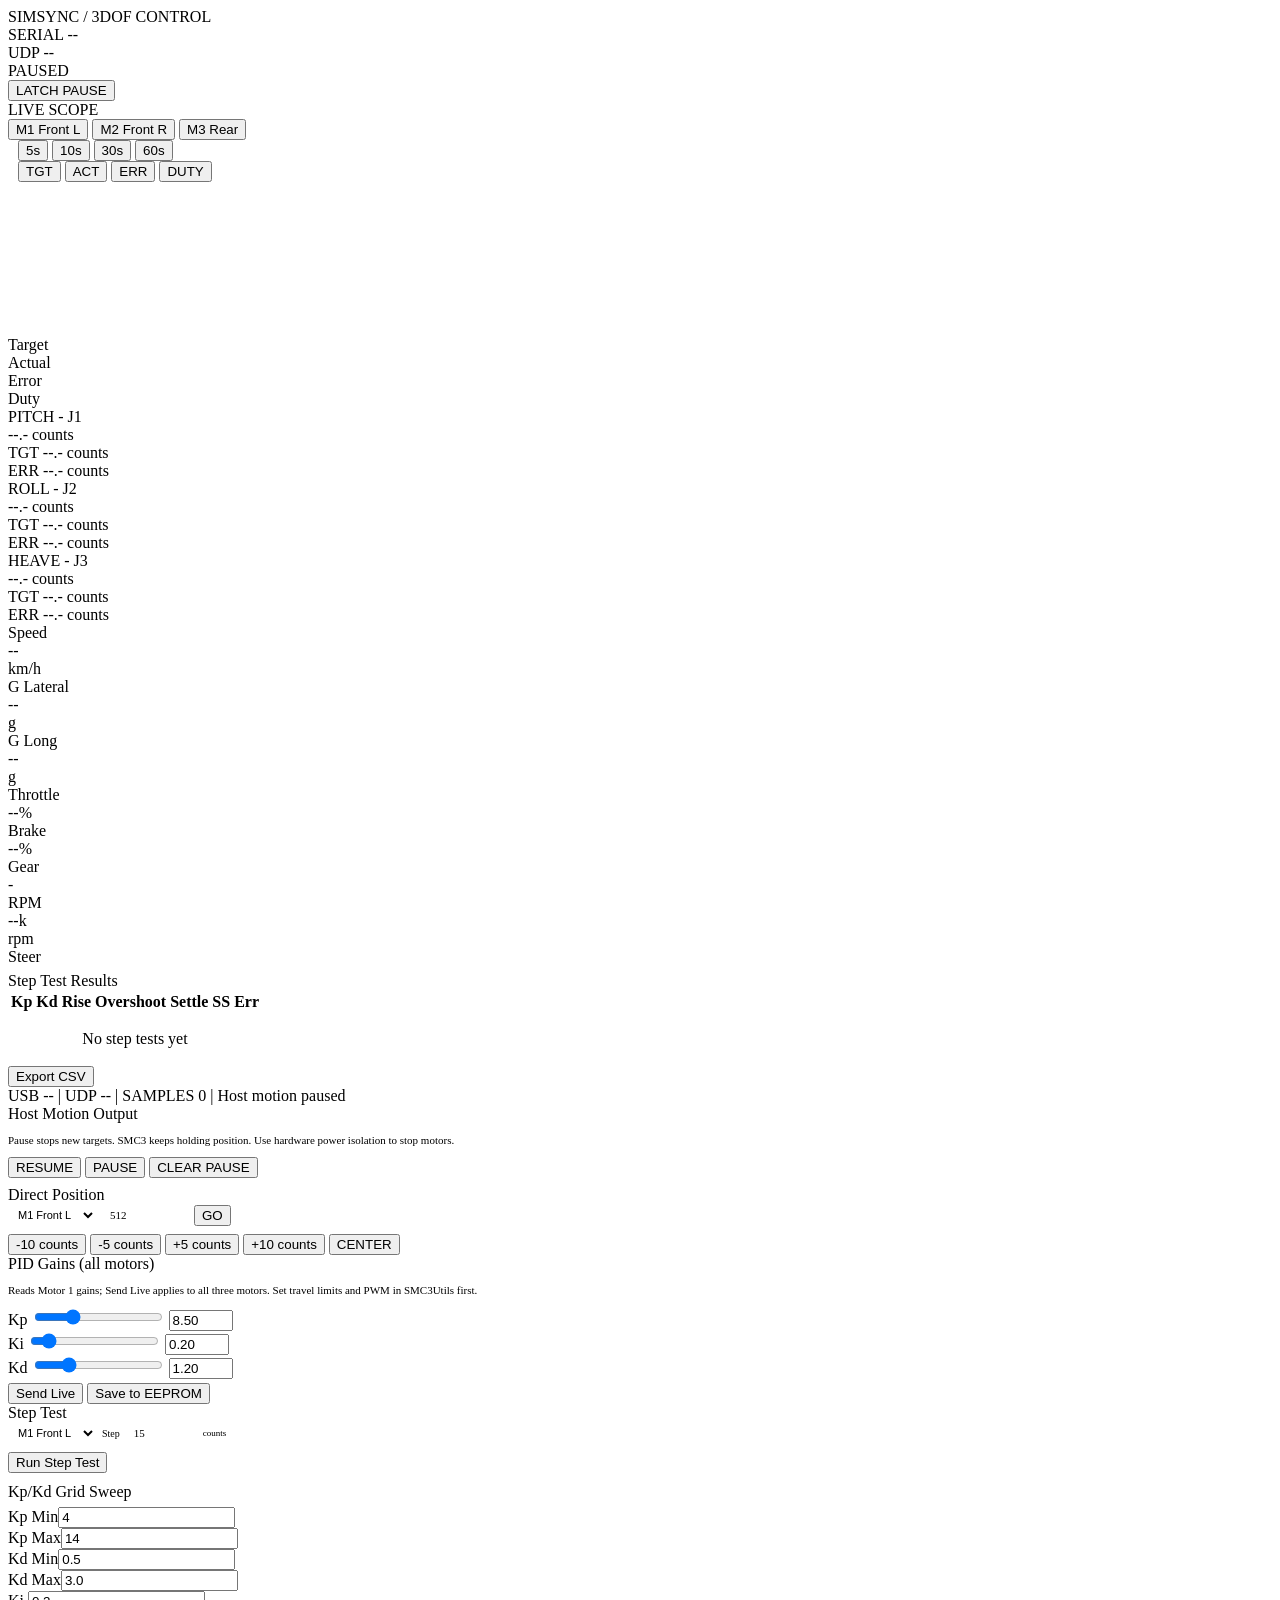
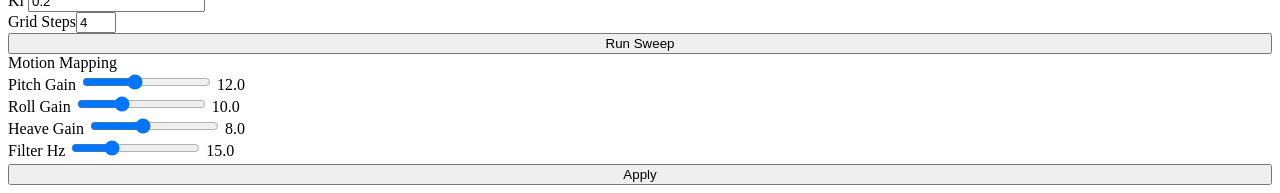
==== web/index.html @ 1611dcac "first commit" ====
﻿<!DOCTYPE html>
<html lang="en">
<head>
  <meta charset="UTF-8">
  <meta name="viewport" content="width=device-width, initial-scale=1.0">
  <title>SimSync - Motion Control</title>
  <meta name="description" content="Real-time 3DOF motion simulator control, PID tuning, and telemetry dashboard.">
  <link rel="preconnect" href="https://fonts.googleapis.com">
  <link rel="preconnect" href="https://fonts.gstatic.com" crossorigin>
  <link href="https://fonts.googleapis.com/css2?family=Inter:wght@300;400;500;600;700&family=JetBrains+Mono:wght@400;500&display=swap" rel="stylesheet">
  <link rel="stylesheet" href="/css/app.css">
</head>
<body>

<!-- E-Stop border flash overlay -->
<div id="estopOverlay"></div>

<!-- ====== HEADER ====== -->
<header id="header">
  <div class="logo">SIMSYNC <span>/ 3DOF CONTROL</span></div>

  <div id="pillSerial" class="pill off"><span class="dot"></span><span class="pill-text">SERIAL --</span></div>
  <div id="pillUDP"    class="pill off"><span class="dot"></span><span class="pill-text">UDP --</span></div>
  <div id="pillArmed"  class="pill warn"><span class="dot"></span><span class="pill-text">PAUSED</span></div>

  <button id="estopBtn" title="Latch host motion pause / Clear">LATCH PAUSE</button>
</header>

<!-- ====== MAIN GRID ====== -->
<div id="app">

  <!-- =========== LEFT COLUMN =========== -->
  <div id="mainLeft">

    <!-- OSCILLOSCOPE -->
    <div id="scopePanel">
      <div id="scopeHeader">
        <span id="scopeTitle">LIVE SCOPE</span>

        <!-- Joint tabs -->
        <div class="joint-tabs">
          <button class="joint-tab active" data-joint="1">M1 Front L</button>
          <button class="joint-tab" data-joint="2">M2 Front R</button>
          <button class="joint-tab" data-joint="3">M3 Rear</button>
        </div>

        <!-- Time window -->
        <div class="joint-tabs" style="margin-left:10px">
          <button class="tw-btn active" data-s="5">5s</button>
          <button class="tw-btn" data-s="10">10s</button>
          <button class="tw-btn" data-s="30">30s</button>
          <button class="tw-btn" data-s="60">60s</button>
        </div>

        <!-- Trace toggles -->
        <div class="joint-tabs" style="margin-left:10px">
          <button class="tw-btn active" data-trace="target" title="Target position">TGT</button>
          <button class="tw-btn active" data-trace="actual" title="Actual position">ACT</button>
          <button class="tw-btn active" data-trace="error"  title="Position error">ERR</button>
          <button class="tw-btn"        data-trace="duty"   title="Motor duty">DUTY</button>
        </div>
      </div>

      <canvas id="scopeCanvas"></canvas>

      <div class="scope-legend">
        <div class="legend-item"><div class="legend-swatch" style="background:#00e5ff"></div>Target</div>
        <div class="legend-item"><div class="legend-swatch" style="background:#b57aff"></div>Actual</div>
        <div class="legend-item"><div class="legend-swatch" style="background:#ffb830"></div>Error</div>
        <div class="legend-item"><div class="legend-swatch" style="background:#39ff6b"></div>Duty</div>
      </div>
    </div>

    <!-- JOINT STATUS CARDS -->
    <div id="jointRow">
      <!-- J1 -->
      <div class="joint-card">
        <div class="jc-header"><span>PITCH - J1</span><span id="j1Duty" class="monoval" style="color:var(--text-dim);font-size:9px"></span></div>
        <div id="j1Actual" class="jc-actual">--.- counts</div>
        <div id="j1Target" class="jc-target">TGT --.- counts</div>
        <div id="j1Err"    class="jc-err">ERR --.- counts</div>
        <div class="duty-bar">
          <div id="j1DutyFwd" class="duty-fill fwd" style="width:0"></div>
          <div id="j1DutyRev" class="duty-fill rev" style="width:0"></div>
        </div>
      </div>
      <!-- J2 -->
      <div class="joint-card">
        <div class="jc-header"><span>ROLL - J2</span></div>
        <div id="j2Actual" class="jc-actual">--.- counts</div>
        <div id="j2Target" class="jc-target">TGT --.- counts</div>
        <div id="j2Err"    class="jc-err">ERR --.- counts</div>
        <div class="duty-bar">
          <div id="j2DutyFwd" class="duty-fill fwd" style="width:0"></div>
          <div id="j2DutyRev" class="duty-fill rev" style="width:0"></div>
        </div>
      </div>
      <!-- J3 -->
      <div class="joint-card">
        <div class="jc-header"><span>HEAVE - J3</span></div>
        <div id="j3Actual" class="jc-actual">--.- counts</div>
        <div id="j3Target" class="jc-target">TGT --.- counts</div>
        <div id="j3Err"    class="jc-err">ERR --.- counts</div>
        <div class="duty-bar">
          <div id="j3DutyFwd" class="duty-fill fwd" style="width:0"></div>
          <div id="j3DutyRev" class="duty-fill rev" style="width:0"></div>
        </div>
      </div>
    </div>

    <!-- TELEMETRY GAUGES -->
    <div id="gaugeRow">
      <div class="gauge-card">
        <div class="gauge-label">Speed</div>
        <div id="gSpeed" class="gauge-value cyan">--</div>
        <div class="gauge-unit">km/h</div>
      </div>
      <div class="gauge-card">
        <div class="gauge-label">G Lateral</div>
        <div id="gGLat" class="gauge-value amber">--</div>
        <div class="gauge-unit">g</div>
      </div>
      <div class="gauge-card">
        <div class="gauge-label">G Long</div>
        <div id="gGLong" class="gauge-value amber">--</div>
        <div class="gauge-unit">g</div>
      </div>
      <div class="gauge-card">
        <div class="gauge-label">Throttle</div>
        <div id="gThrottle" class="gauge-value green">--%</div>
        <div class="input-bar-wrap"><div id="throttleBar" class="input-bar-fill throttle" style="width:0"></div></div>
      </div>
      <div class="gauge-card">
        <div class="gauge-label">Brake</div>
        <div id="gBrake" class="gauge-value" style="color:var(--red)">--%</div>
        <div class="input-bar-wrap"><div id="brakeBar" class="input-bar-fill brake" style="width:0"></div></div>
      </div>
      <div class="gauge-card">
        <div class="gauge-label">Gear</div>
        <div id="gGear" class="gauge-value purple">-</div>
      </div>
      <div class="gauge-card">
        <div class="gauge-label">RPM</div>
        <div id="gRPM" class="gauge-value">--k</div>
        <div class="gauge-unit">rpm</div>
      </div>
      <div class="gauge-card">
        <div class="gauge-label">Steer</div>
        <div class="steer-bar-wrap" style="margin-top:6px">
          <div class="steer-bar-center"></div>
          <div id="steerFill" class="steer-bar-fill" style="width:0;left:50%"></div>
        </div>
      </div>
    </div>

    <!-- STEP TEST RESULTS -->
    <div class="panel">
      <div class="panel-title">Step Test Results <span id="testRunning" class="running-indicator" style="display:none"></span></div>
      <div class="table-scroll">
        <table id="resultsTable">
          <thead>
            <tr>
              <th>Kp</th><th>Kd</th><th>Rise</th><th>Overshoot</th><th>Settle</th><th>SS Err</th>
            </tr>
          </thead>
          <tbody id="resultsBody">
            <tr><td colspan="6" style="color:var(--text-muted);text-align:center;padding:16px">No step tests yet</td></tr>
          </tbody>
        </table>
      </div>
      <div class="btn-row">
        <button id="exportBtn" class="btn btn-cyan">Export CSV</button>
      </div>
    </div>

  </div><!-- /mainLeft -->

  <!-- =========== STATUS BAR =========== -->
  <div id="statusBar">
    <span id="sbSerial" class="monoval">USB --</span>
    <span class="sep">|</span>
    <span id="sbUDP" class="monoval">UDP --</span>
    <span class="sep">|</span>
    <span id="sbSession" class="monoval">SAMPLES 0</span>
    <span class="sep">|</span>
    <span id="sbEStop">Host motion paused</span>
  </div>

  <!-- =========== RIGHT SIDEBAR =========== -->
  <div id="sidebar">

    <!-- SAFETY -->
    <div class="sidebar-section">
      <div class="panel-title">Host Motion Output</div><p style="font-size:11px;color:var(--text-dim)">Pause stops new targets. SMC3 keeps holding position. Use hardware power isolation to stop motors.</p>
      <div class="btn-row" style="margin-bottom:8px">
        <button id="armBtn" class="btn btn-green">RESUME</button>
        <button id="disarmBtn" class="btn btn-amber">PAUSE</button>
        <button id="estopClearBtn" class="btn btn-red">CLEAR PAUSE</button>
      </div>
    </div>

    <!-- DIRECT ANGLE -->
    <div class="sidebar-section">
      <div class="panel-title">Direct Position</div>
      <div style="display:flex;gap:6px;align-items:center;margin-bottom:8px">
        <select id="manJoint" style="background:var(--bg3);border:1px solid var(--border);color:var(--text);border-radius:5px;padding:4px 6px;font-size:11px">
          <option value="1">M1 Front L</option>
          <option value="2">M2 Front R</option>
          <option value="3">M3 Rear</option>
        </select>
        <input id="manPosition" type="number" value="512" step="1" min="0" max="1023"
          style="background:var(--bg3);border:1px solid var(--border);color:var(--text);border-radius:5px;padding:4px 8px;font-family:var(--mono);font-size:11px;width:70px">
        <button id="manGoBtn" class="btn btn-cyan">GO</button>
      </div>
      <div class="btn-row">
        <button id="stepMinus10" class="btn btn-purple">-10 counts</button>
        <button id="stepMinus5"  class="btn btn-purple">-5 counts</button>
        <button id="stepPlus5"   class="btn btn-cyan">+5 counts</button>
        <button id="stepPlus10"  class="btn btn-cyan">+10 counts</button>
        <button id="centerBtn"   class="btn btn-amber">CENTER</button>
      </div>
    </div>

    <!-- PID TUNING -->
    <div class="sidebar-section">
      <div class="panel-title">PID Gains (all motors)</div><p style="font-size:11px;color:var(--text-dim)">Reads Motor 1 gains; Send Live applies to all three motors. Set travel limits and PWM in SMC3Utils first.</p>

      <div class="pid-row">
        <span class="pid-label">Kp</span>
        <input id="kpSlider" class="pid-slider" type="range" min="0.1" max="30" step="0.1" value="8.5">
        <input id="kpNum" class="pid-num" type="number" min="0.1" max="30" step="0.1" value="8.50">
      </div>
      <div class="pid-row">
        <span class="pid-label" style="color:var(--amber)">Ki</span>
        <input id="kiSlider" class="pid-slider ki" type="range" min="0" max="2" step="0.01" value="0.2">
        <input id="kiNum" class="pid-num" type="number" min="0" max="2" step="0.01" value="0.20">
      </div>
      <div class="pid-row">
        <span class="pid-label" style="color:var(--purple)">Kd</span>
        <input id="kdSlider" class="pid-slider kd" type="range" min="0" max="5" step="0.05" value="1.2">
        <input id="kdNum" class="pid-num" type="number" min="0" max="5" step="0.05" value="1.20">
      </div>

      <div class="btn-row" style="margin-top:4px">
        <button id="pidSendBtn" class="btn btn-cyan">Send Live</button>
        <button id="pidSaveBtn" class="btn btn-green">Save to EEPROM</button>
      </div>
    </div>

    <!-- STEP TEST LAUNCHER -->
    <div class="sidebar-section">
      <div class="panel-title">Step Test</div>

      <div style="display:flex;gap:6px;align-items:center;margin-bottom:8px;flex-wrap:wrap">
        <select id="stepJoint" style="background:var(--bg3);border:1px solid var(--border);color:var(--text);border-radius:5px;padding:4px 6px;font-size:11px">
          <option value="1">M1 Front L</option>
          <option value="2">M2 Front R</option>
          <option value="3">M3 Rear</option>
        </select>
        <label style="font-size:10px;color:var(--text-dim)">Step</label>
        <input id="stepSize" type="number" value="15" step="1" min="2" max="40"
          style="background:var(--bg3);border:1px solid var(--border);color:var(--text);border-radius:5px;padding:4px 8px;font-family:var(--mono);font-size:11px;width:55px">
        <span style="font-size:9px;color:var(--text-dim)">counts</span>
      </div>

      <div class="btn-row" style="margin-bottom:10px">
        <button id="stepTestBtn" class="btn btn-cyan">Run Step Test</button>
      </div>

      <div class="panel-title" style="margin-bottom:6px">Kp/Kd Grid Sweep</div>
      <div class="sweep-grid">
        <div class="sweep-field"><label>Kp Min</label><input id="kpMin" type="number" value="4"   step="0.5" min="0.1"></div>
        <div class="sweep-field"><label>Kp Max</label><input id="kpMax" type="number" value="14"  step="0.5"></div>
        <div class="sweep-field"><label>Kd Min</label><input id="kdMin" type="number" value="0.5" step="0.1" min="0"></div>
        <div class="sweep-field"><label>Kd Max</label><input id="kdMax" type="number" value="3.0" step="0.1"></div>
        <div class="sweep-field"><label>Ki</label>     <input id="sweepKi"    type="number" value="0.2" step="0.01"></div>
        <div class="sweep-field"><label>Grid Steps</label><input id="sweepSteps" type="number" value="4" step="1" min="2" max="8"></div>
      </div>
      <button id="sweepBtn" class="btn btn-purple" style="width:100%">Run Sweep</button>
    </div>

    <!-- MOTION MAPPING -->
    <div class="sidebar-section">
      <div class="panel-title">Motion Mapping</div>

      <div class="mcfg-row">
        <span class="mcfg-label">Pitch Gain</span>
        <input id="pitchGain" class="mcfg-slider" type="range" min="0" max="30" step="0.5" value="12">
        <span id="pitchGainVal" class="mcfg-val">12.0</span>
      </div>
      <div class="mcfg-row">
        <span class="mcfg-label">Roll Gain</span>
        <input id="rollGain" class="mcfg-slider" type="range" min="0" max="30" step="0.5" value="10">
        <span id="rollGainVal" class="mcfg-val">10.0</span>
      </div>
      <div class="mcfg-row">
        <span class="mcfg-label">Heave Gain</span>
        <input id="heaveGain" class="mcfg-slider" type="range" min="0" max="20" step="0.5" value="8">
        <span id="heaveGainVal" class="mcfg-val">8.0</span>
      </div>
      <div class="mcfg-row">
        <span class="mcfg-label">Filter Hz</span>
        <input id="filterHz" class="mcfg-slider" type="range" min="1" max="50" step="1" value="15">
        <span id="filterHzVal" class="mcfg-val">15.0</span>
      </div>

      <button id="motionSendBtn" class="btn btn-cyan" style="width:100%;margin-top:4px">Apply</button>
    </div>

  </div><!-- /sidebar -->

</div><!-- /app -->

<script src="/js/plots.js"></script>
<script src="/js/app.js"></script>
</body>
</html>
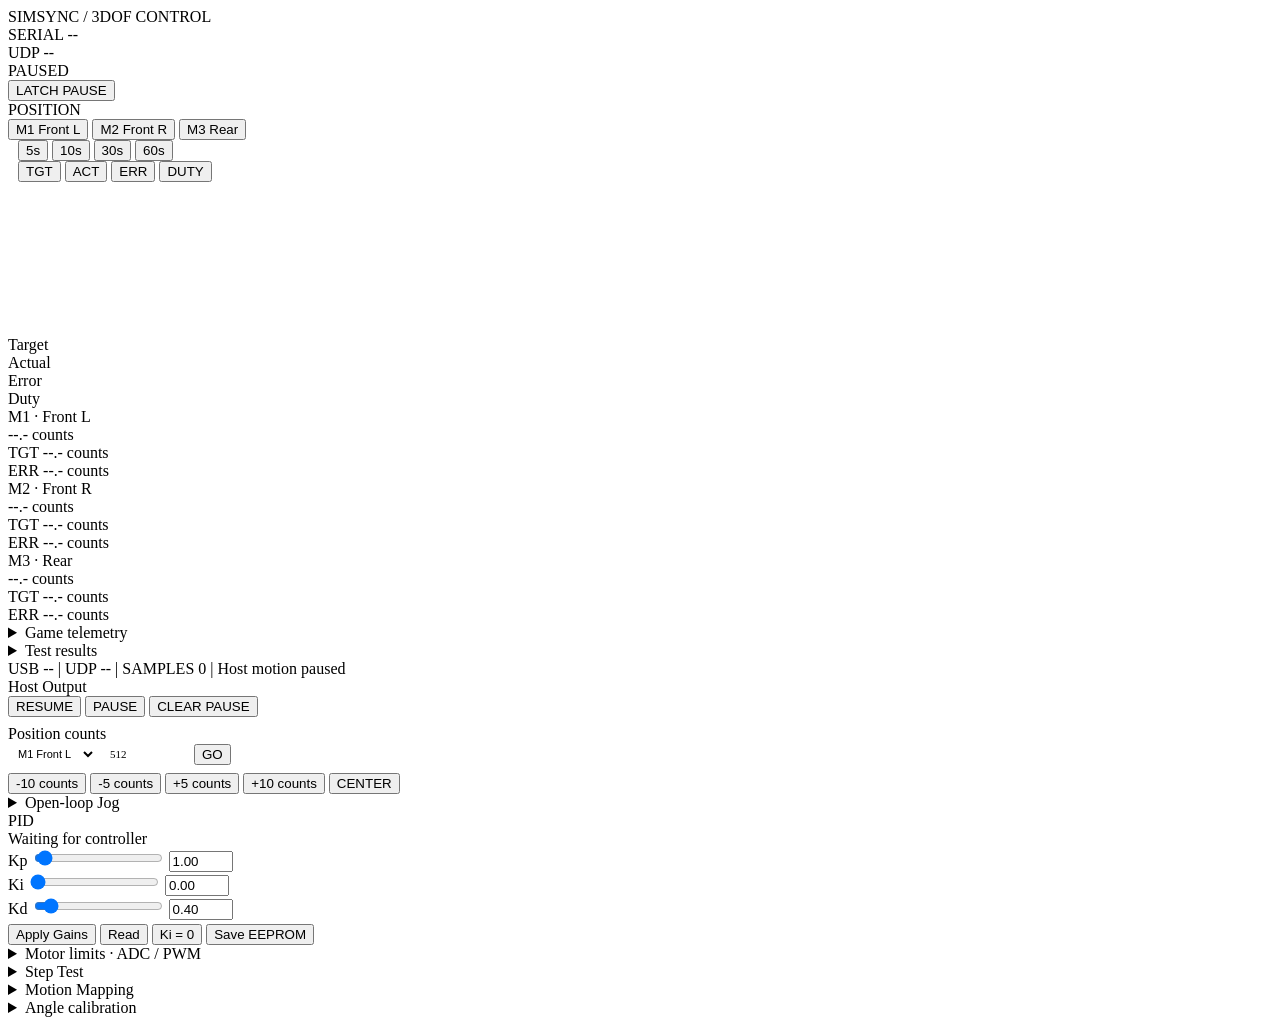
==== commit 8ebc12c8: "Stabilize closed-loop control and simplify motor dashboard" ====
--- a/web/index.html
+++ b/web/index.html
@@ -1,13 +1,15 @@
-﻿<!DOCTYPE html>
+<!DOCTYPE html>
 <html lang="en">
 <head>
   <meta charset="UTF-8">
   <meta name="viewport" content="width=device-width, initial-scale=1.0">
   <title>SimSync - Motion Control</title>
   <meta name="description" content="Real-time 3DOF motion simulator control, PID tuning, and telemetry dashboard.">
-  <link rel="preconnect" href="https://fonts.googleapis.com">
-  <link rel="preconnect" href="https://fonts.gstatic.com" crossorigin>
-  <link href="https://fonts.googleapis.com/css2?family=Inter:wght@300;400;500;600;700&family=JetBrains+Mono:wght@400;500&display=swap" rel="stylesheet">
+  <link rel="icon" type="image/png" sizes="32x32" href="/img/favicon-32.png">
+  <link rel="icon" type="image/png" sizes="16x16" href="/img/favicon-16.png">
+  <link rel="icon" type="image/png" href="/img/rallycar-tight.png">
+  <link rel="shortcut icon" href="/favicon.ico">
+  <link rel="apple-touch-icon" href="/img/rallycar-tight.png">
   <link rel="stylesheet" href="/css/app.css">
 </head>
 <body>
@@ -35,7 +37,7 @@
     <!-- OSCILLOSCOPE -->
     <div id="scopePanel">
       <div id="scopeHeader">
-        <span id="scopeTitle">LIVE SCOPE</span>
+        <span id="scopeTitle">POSITION</span>
 
         <!-- Joint tabs -->
         <div class="joint-tabs">
@@ -56,7 +58,7 @@
         <div class="joint-tabs" style="margin-left:10px">
           <button class="tw-btn active" data-trace="target" title="Target position">TGT</button>
           <button class="tw-btn active" data-trace="actual" title="Actual position">ACT</button>
-          <button class="tw-btn active" data-trace="error"  title="Position error">ERR</button>
+          <button class="tw-btn" data-trace="error"  title="Position error">ERR</button>
           <button class="tw-btn"        data-trace="duty"   title="Motor duty">DUTY</button>
         </div>
       </div>
@@ -75,7 +77,7 @@
     <div id="jointRow">
       <!-- J1 -->
       <div class="joint-card">
-        <div class="jc-header"><span>PITCH - J1</span><span id="j1Duty" class="monoval" style="color:var(--text-dim);font-size:9px"></span></div>
+        <div class="jc-header"><span>M1 · Front L</span><span id="j1Duty" class="monoval" style="color:var(--text-dim);font-size:9px"></span></div>
         <div id="j1Actual" class="jc-actual">--.- counts</div>
         <div id="j1Target" class="jc-target">TGT --.- counts</div>
         <div id="j1Err"    class="jc-err">ERR --.- counts</div>
@@ -86,7 +88,7 @@
       </div>
       <!-- J2 -->
       <div class="joint-card">
-        <div class="jc-header"><span>ROLL - J2</span></div>
+        <div class="jc-header"><span>M2 · Front R</span></div>
         <div id="j2Actual" class="jc-actual">--.- counts</div>
         <div id="j2Target" class="jc-target">TGT --.- counts</div>
         <div id="j2Err"    class="jc-err">ERR --.- counts</div>
@@ -97,7 +99,7 @@
       </div>
       <!-- J3 -->
       <div class="joint-card">
-        <div class="jc-header"><span>HEAVE - J3</span></div>
+        <div class="jc-header"><span>M3 · Rear</span></div>
         <div id="j3Actual" class="jc-actual">--.- counts</div>
         <div id="j3Target" class="jc-target">TGT --.- counts</div>
         <div id="j3Err"    class="jc-err">ERR --.- counts</div>
@@ -109,6 +111,7 @@
     </div>
 
     <!-- TELEMETRY GAUGES -->
+    <details class="panel secondary"><summary>Game telemetry</summary>
     <div id="gaugeRow">
       <div class="gauge-card">
         <div class="gauge-label">Speed</div>
@@ -153,14 +156,15 @@
       </div>
     </div>
 
+    </details>
+
     <!-- STEP TEST RESULTS -->
-    <div class="panel">
-      <div class="panel-title">Step Test Results <span id="testRunning" class="running-indicator" style="display:none"></span></div>
+    <details class="panel secondary"><summary>Test results <span id="testRunning" class="running-indicator" style="display:none"></span></summary>
       <div class="table-scroll">
         <table id="resultsTable">
           <thead>
             <tr>
-              <th>Kp</th><th>Kd</th><th>Rise</th><th>Overshoot</th><th>Settle</th><th>SS Err</th>
+              <th>Motor</th><th>Kp / Kd</th><th>Rise</th><th>Overshoot</th><th>Settle</th><th>Error</th>
             </tr>
           </thead>
           <tbody id="resultsBody">
@@ -171,7 +175,7 @@
       <div class="btn-row">
         <button id="exportBtn" class="btn btn-cyan">Export CSV</button>
       </div>
-    </div>
+    </details>
 
   </div><!-- /mainLeft -->
 
@@ -191,7 +195,8 @@
 
     <!-- SAFETY -->
     <div class="sidebar-section">
-      <div class="panel-title">Host Motion Output</div><p style="font-size:11px;color:var(--text-dim)">Pause stops new targets. SMC3 keeps holding position. Use hardware power isolation to stop motors.</p>
+      <div class="panel-title">Host Output</div>
+      <div id="commandStatus" role="status" class="control-note"></div>
       <div class="btn-row" style="margin-bottom:8px">
         <button id="armBtn" class="btn btn-green">RESUME</button>
         <button id="disarmBtn" class="btn btn-amber">PAUSE</button>
@@ -201,7 +206,7 @@
 
     <!-- DIRECT ANGLE -->
     <div class="sidebar-section">
-      <div class="panel-title">Direct Position</div>
+      <div class="panel-title">Position <span id="positionUnit">counts</span></div>
       <div style="display:flex;gap:6px;align-items:center;margin-bottom:8px">
         <select id="manJoint" style="background:var(--bg3);border:1px solid var(--border);color:var(--text);border-radius:5px;padding:4px 6px;font-size:11px">
           <option value="1">M1 Front L</option>
@@ -221,35 +226,81 @@
       </div>
     </div>
 
+    <details class="sidebar-section">
+      <summary>Open-loop Jog</summary>
+      <label class="control-note"><input id="diagnosticsToggle" type="checkbox"> Enable jog · pauses PID & game output</label>
+      <div class="sweep-grid">
+        <div class="sweep-field"><label for="jogPWM">PWM / 255</label><input id="jogPWM" type="number" value="40" min="1" max="100" step="1"></div>
+        <div class="sweep-field"><label for="jogDuration">Pulse ms</label><input id="jogDuration" type="number" value="150" min="50" max="500" step="10"></div>
+      </div>
+      <div class="btn-row">
+        <button id="jogMinus" class="btn btn-purple">Jog -</button>
+        <button id="jogPlus" class="btn btn-cyan">Jog +</button>
+        <button id="jogStop" class="btn btn-red">Stop Jog</button>
+      </div>
+      <div id="jogStatus" class="control-note">Checking firmware</div>
+      <div id="jogFeedback" class="control-note"></div>
+
+    </details>
+
     <!-- PID TUNING -->
     <div class="sidebar-section">
-      <div class="panel-title">PID Gains (all motors)</div><p style="font-size:11px;color:var(--text-dim)">Reads Motor 1 gains; Send Live applies to all three motors. Set travel limits and PWM in SMC3Utils first.</p>
+      <div class="panel-title">PID</div>
+      <div id="liveGains" class="control-note">Waiting for controller</div>
 
       <div class="pid-row">
         <span class="pid-label">Kp</span>
-        <input id="kpSlider" class="pid-slider" type="range" min="0.1" max="30" step="0.1" value="8.5">
-        <input id="kpNum" class="pid-num" type="number" min="0.1" max="30" step="0.1" value="8.50">
+        <input id="kpSlider" class="pid-slider" type="range" min="0.1" max="30" step="0.1" value="1">
+        <input id="kpNum" class="pid-num" type="number" min="0.1" max="30" step="0.1" value="1.00">
       </div>
       <div class="pid-row">
         <span class="pid-label" style="color:var(--amber)">Ki</span>
-        <input id="kiSlider" class="pid-slider ki" type="range" min="0" max="2" step="0.01" value="0.2">
-        <input id="kiNum" class="pid-num" type="number" min="0" max="2" step="0.01" value="0.20">
+        <input id="kiSlider" class="pid-slider ki" type="range" min="0" max="2" step="0.01" value="0">
+        <input id="kiNum" class="pid-num" type="number" min="0" max="2" step="0.01" value="0.00">
       </div>
       <div class="pid-row">
         <span class="pid-label" style="color:var(--purple)">Kd</span>
-        <input id="kdSlider" class="pid-slider kd" type="range" min="0" max="5" step="0.05" value="1.2">
-        <input id="kdNum" class="pid-num" type="number" min="0" max="5" step="0.05" value="1.20">
+        <input id="kdSlider" class="pid-slider kd" type="range" min="0" max="5" step="0.05" value="0.4">
+        <input id="kdNum" class="pid-num" type="number" min="0" max="5" step="0.05" value="0.40">
       </div>
 
       <div class="btn-row" style="margin-top:4px">
-        <button id="pidSendBtn" class="btn btn-cyan">Send Live</button>
-        <button id="pidSaveBtn" class="btn btn-green">Save to EEPROM</button>
-      </div>
-    </div>
+        <button id="pidSendBtn" class="btn btn-cyan">Apply Gains</button>
+        <button id="pidReadBtn" class="btn">Read</button>
+        <button id="pdBtn" class="btn">Ki = 0</button>
+        <button id="pidSaveBtn" class="btn btn-green" title="Saves all controller channels, not host bounds">Save EEPROM</button>
+      </div>
+    </div>
+
+    <details class="sidebar-section">
+      <summary>Motor limits · ADC / PWM</summary>
+      <div id="motorState" class="control-note">Waiting for controller</div>
+      <label class="control-note"><input id="motorActive" type="checkbox"> Include in output</label>
+      <div class="sweep-grid">
+        <div class="sweep-field"><label for="motorMin">Host min</label><input id="motorMin" value="50" type="number" min="0" max="1023" step="1"></div>
+        <div class="sweep-field"><label for="motorMax">Host max</label><input id="motorMax" value="650" type="number" min="0" max="1023" step="1"></div>
+        <div class="sweep-field"><label for="motorCenter">Center</label><input id="motorCenter" value="512" type="number" min="0" max="1023" step="1"></div>
+        <div class="sweep-field"><label for="pwmMax">PWM max</label><input id="pwmMax" value="100" type="number" min="0" max="255" step="1"></div>
+        <div class="sweep-field"><label for="pwmMin">PWM min</label><input id="pwmMin" value="0" type="number" min="0" max="255" step="1"></div>
+        <div class="sweep-field"><label for="pwmRev">PWM reverse</label><input id="pwmRev" value="50" type="number" min="0" max="255" step="1"></div>
+        <div class="sweep-field"><label for="motorCutoff">Cutoff margin</label><input id="motorCutoff" value="23" type="number" min="1" max="254" step="1"></div>
+        <div class="sweep-field"><label for="motorClip">Clip margin</label><input id="motorClip" value="40" type="number" min="2" max="255" step="1"></div>
+        <div class="sweep-field"><label for="motorDeadzone">Deadzone</label><input id="motorDeadzone" value="0" type="number" min="0" max="255" step="1"></div>
+      </div>
+      <div id="firmwareRange" class="control-note"></div>
+      <div class="btn-row">
+        <button id="captureMin" class="btn">Use actual min</button>
+        <button id="captureMax" class="btn">Use actual max</button>
+        <button id="captureCenter" class="btn">Use actual center</button>
+        <button id="limitsApply" class="btn btn-cyan">Apply Limits</button>
+        <button id="motorEnable" class="btn btn-amber">Enable Motor</button>
+      </div>
+
+    </details>
 
     <!-- STEP TEST LAUNCHER -->
-    <div class="sidebar-section">
-      <div class="panel-title">Step Test</div>
+    <details class="sidebar-section">
+      <summary>Step Test</summary>
 
       <div style="display:flex;gap:6px;align-items:center;margin-bottom:8px;flex-wrap:wrap">
         <select id="stepJoint" style="background:var(--bg3);border:1px solid var(--border);color:var(--text);border-radius:5px;padding:4px 6px;font-size:11px">
@@ -258,30 +309,21 @@
           <option value="3">M3 Rear</option>
         </select>
         <label style="font-size:10px;color:var(--text-dim)">Step</label>
-        <input id="stepSize" type="number" value="15" step="1" min="2" max="40"
+        <input id="stepSize" type="number" value="8" step="4" min="-40" max="40"
           style="background:var(--bg3);border:1px solid var(--border);color:var(--text);border-radius:5px;padding:4px 8px;font-family:var(--mono);font-size:11px;width:55px">
-        <span style="font-size:9px;color:var(--text-dim)">counts</span>
+        <span style="font-size:9px;color:var(--text-dim)" id="stepUnit">counts</span>
       </div>
 
       <div class="btn-row" style="margin-bottom:10px">
         <button id="stepTestBtn" class="btn btn-cyan">Run Step Test</button>
-      </div>
-
-      <div class="panel-title" style="margin-bottom:6px">Kp/Kd Grid Sweep</div>
-      <div class="sweep-grid">
-        <div class="sweep-field"><label>Kp Min</label><input id="kpMin" type="number" value="4"   step="0.5" min="0.1"></div>
-        <div class="sweep-field"><label>Kp Max</label><input id="kpMax" type="number" value="14"  step="0.5"></div>
-        <div class="sweep-field"><label>Kd Min</label><input id="kdMin" type="number" value="0.5" step="0.1" min="0"></div>
-        <div class="sweep-field"><label>Kd Max</label><input id="kdMax" type="number" value="3.0" step="0.1"></div>
-        <div class="sweep-field"><label>Ki</label>     <input id="sweepKi"    type="number" value="0.2" step="0.01"></div>
-        <div class="sweep-field"><label>Grid Steps</label><input id="sweepSteps" type="number" value="4" step="1" min="2" max="8"></div>
-      </div>
-      <button id="sweepBtn" class="btn btn-purple" style="width:100%">Run Sweep</button>
-    </div>
+        <button id="testCancel" class="btn btn-amber">Cancel / Hold</button>
+      </div>
+
+    </details>
 
     <!-- MOTION MAPPING -->
-    <div class="sidebar-section">
-      <div class="panel-title">Motion Mapping</div>
+    <details class="sidebar-section">
+      <summary>Motion Mapping</summary>
 
       <div class="mcfg-row">
         <span class="mcfg-label">Pitch Gain</span>
@@ -305,12 +347,22 @@
       </div>
 
       <button id="motionSendBtn" class="btn btn-cyan" style="width:100%;margin-top:4px">Apply</button>
-    </div>
-
+    </details>
+
+    <details class="sidebar-section">
+      <summary>Angle calibration</summary>
+      <div class="sweep-grid">
+        <div class="sweep-field"><label for="angleZero">0° at ADC count</label><input id="angleZero" type="number" min="0" max="1023" value="512"></div>
+        <div class="sweep-field"><label for="angleSpan">0–1023 span (°)</label><input id="angleSpan" type="number" min="0.1" max="3600" step="0.1" placeholder="Pot travel"></div>
+      </div>
+      <button id="angleApply" class="btn btn-cyan">Apply to selected motor</button>
+      <div id="angleStatus" class="control-note">Uncalibrated · ADC counts</div>
+    </details>
   </div><!-- /sidebar -->
 
 </div><!-- /app -->
 
+<script src="/js/angles.js"></script>
 <script src="/js/plots.js"></script>
 <script src="/js/app.js"></script>
 </body>
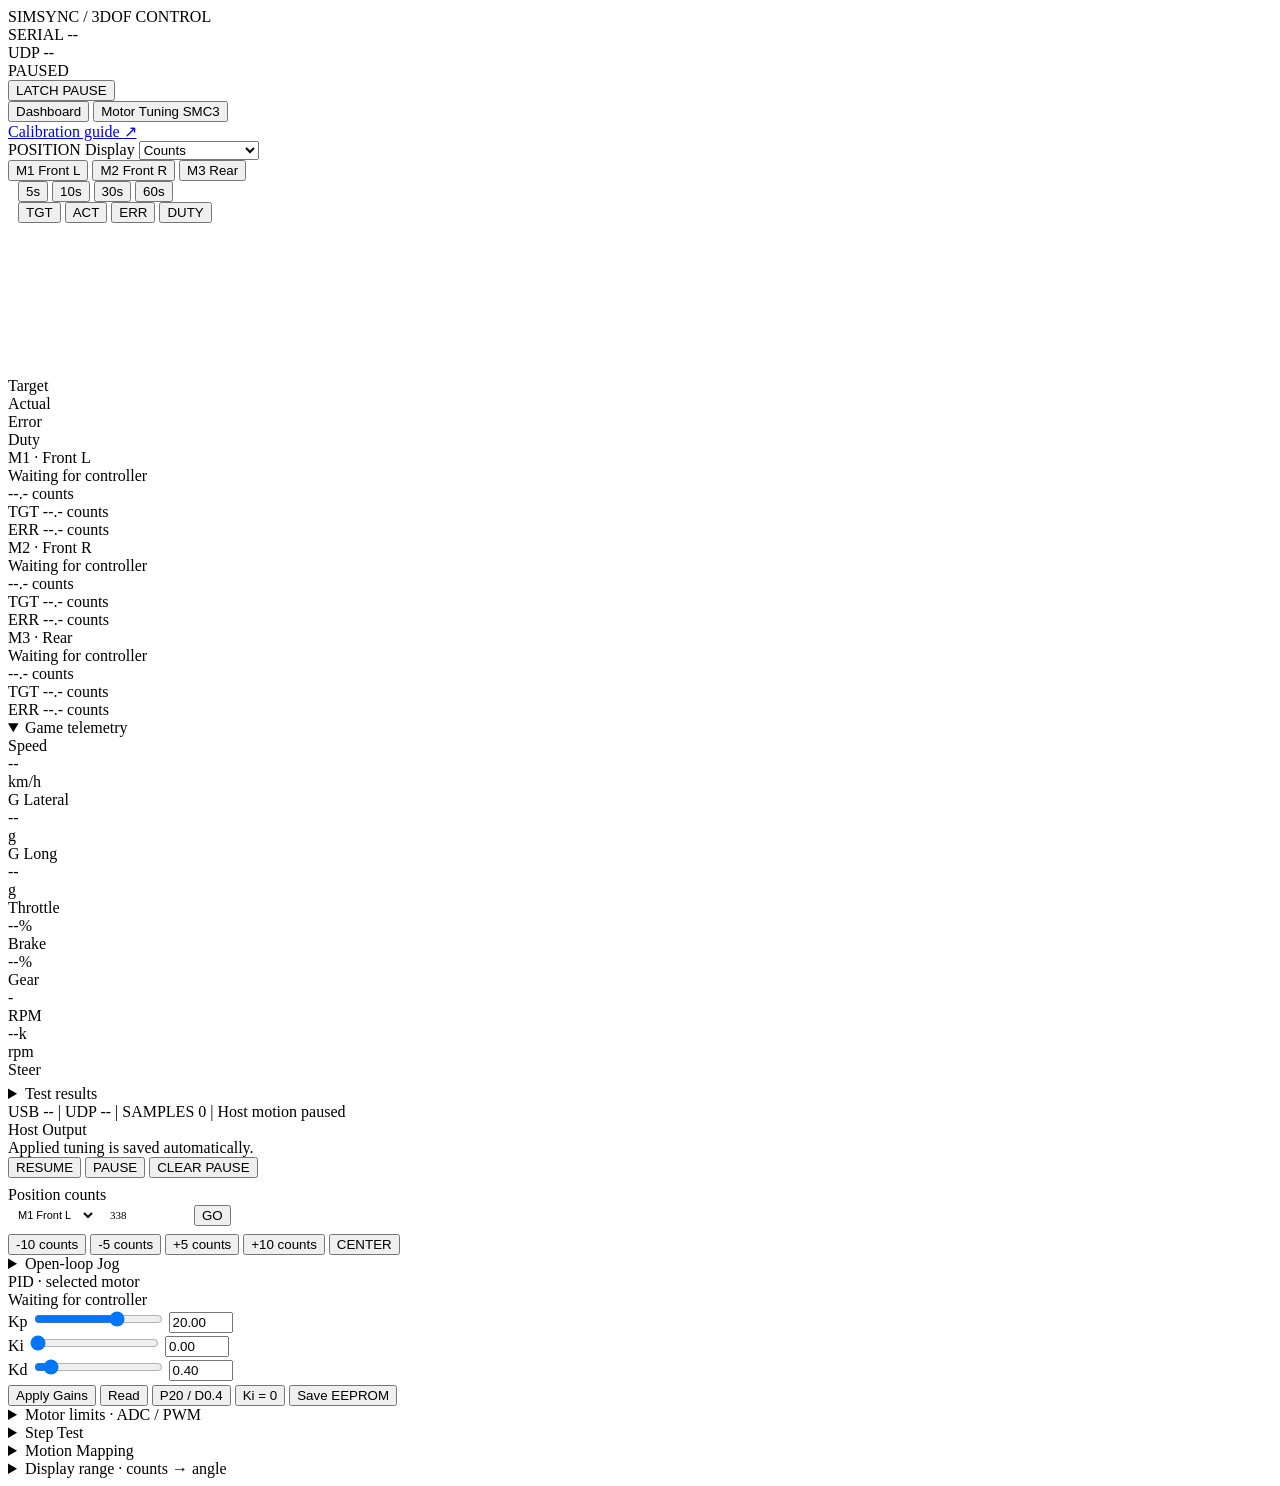
==== commit 7fc9198e: "Add per-motor filters, solo tuning, and calibration guide" ====
--- a/web/index.html
+++ b/web/index.html
@@ -28,6 +28,13 @@
   <button id="estopBtn" title="Latch host motion pause / Clear">LATCH PAUSE</button>
 </header>
 
+<nav id="viewTabs" aria-label="Workspace">
+  <div class="workspace-tabs" role="tablist" aria-label="Motor workspace">
+  <button id="dashboardTab" class="view-tab active" role="tab" aria-selected="true" aria-controls="mainLeft" data-view="dashboard">Dashboard</button>
+  <button id="tuningTab" class="view-tab" role="tab" aria-selected="false" aria-controls="tuningPanel" tabindex="-1" data-view="tuning">Motor Tuning <span>SMC3</span></button>
+  </div>
+  <a class="guide-link" href="/guide.html">Calibration guide <span aria-hidden="true">↗</span></a>
+</nav>
 <!-- ====== MAIN GRID ====== -->
 <div id="app">
 
@@ -36,8 +43,12 @@
 
     <!-- OSCILLOSCOPE -->
     <div id="scopePanel">
+      <div id="tuningIntro" hidden><div class="panel-title">SMC3 CLOSED-LOOP WORKSPACE</div><h1>Motor tuning</h1><p>Measure a small step, add damping, then validate the full travel range.</p><span id="controllerInfo" class="control-note">Waiting for controller</span></div>
       <div id="scopeHeader">
         <span id="scopeTitle">POSITION</span>
+        <label class="display-unit" for="displayUnit">Display
+          <select id="displayUnit"><option value="counts">Counts</option><option value="degrees">Approx. degrees</option><option value="percent">Range %</option></select>
+        </label>
 
         <!-- Joint tabs -->
         <div class="joint-tabs">
@@ -63,7 +74,17 @@
         </div>
       </div>
 
-      <canvas id="scopeCanvas"></canvas>
+      <div id="scopeTools" hidden>
+        <div class="scope-options">
+          <button class="tw-btn" data-trace="limits" aria-pressed="false">Motor cutoff</button>
+          <button class="tw-btn" data-trace="clip" aria-pressed="false">Input clipping</button>
+          <button class="tw-btn" data-trace="host" aria-pressed="false">Host bounds</button>
+          <label>Scale <select id="scopeScale"><option value="auto">Auto</option><option value="full">Full travel</option></select></label>
+        </div>
+        <div class="btn-row"><button id="scopeFreeze" class="btn">Freeze display</button><button id="scopeImage" class="btn">Save image</button><button id="tuningCSV" class="btn">Export CSV</button></div>
+      </div>
+      <canvas id="scopeCanvas" aria-label="Live motor target, feedback, PWM and travel limits"></canvas>
+      <div id="tuningMetrics" hidden><span id="trackingRMS">RMS error —</span><span id="trackingPeak">Peak error —</span><span id="trackingPWM">Peak PWM —</span><span>Last 5s · PWM magnitude / 255</span></div>
 
       <div class="scope-legend">
         <div class="legend-item"><div class="legend-swatch" style="background:#00e5ff"></div>Target</div>
@@ -78,6 +99,7 @@
       <!-- J1 -->
       <div class="joint-card">
         <div class="jc-header"><span>M1 · Front L</span><span id="j1Duty" class="monoval" style="color:var(--text-dim);font-size:9px"></span></div>
+        <div id="j1State" class="control-note">Waiting for controller</div>
         <div id="j1Actual" class="jc-actual">--.- counts</div>
         <div id="j1Target" class="jc-target">TGT --.- counts</div>
         <div id="j1Err"    class="jc-err">ERR --.- counts</div>
@@ -89,6 +111,7 @@
       <!-- J2 -->
       <div class="joint-card">
         <div class="jc-header"><span>M2 · Front R</span></div>
+        <div id="j2State" class="control-note">Waiting for controller</div>
         <div id="j2Actual" class="jc-actual">--.- counts</div>
         <div id="j2Target" class="jc-target">TGT --.- counts</div>
         <div id="j2Err"    class="jc-err">ERR --.- counts</div>
@@ -100,6 +123,7 @@
       <!-- J3 -->
       <div class="joint-card">
         <div class="jc-header"><span>M3 · Rear</span></div>
+        <div id="j3State" class="control-note">Waiting for controller</div>
         <div id="j3Actual" class="jc-actual">--.- counts</div>
         <div id="j3Target" class="jc-target">TGT --.- counts</div>
         <div id="j3Err"    class="jc-err">ERR --.- counts</div>
@@ -110,8 +134,83 @@
       </div>
     </div>
 
+    <section id="tuningPanel" role="tabpanel" aria-labelledby="tuningTab" hidden>
+      <div id="tuningMotors" class="tuning-motors" aria-label="Select motor to tune"></div>
+      <div class="tuning-card tuning-response">
+        <div class="panel-title" id="responseTitle">Measured response</div>
+        <p id="tuningAdvice" aria-live="polite">Run a small step to measure this motor.</p>
+        <div id="responseComparison" class="control-note"></div>
+        <div class="btn-row"><button id="stageMeasured" class="btn">Stage best measured gains</button><button id="testPositive" class="btn btn-cyan">Test + step</button><button id="testNegative" class="btn btn-cyan">Test − step</button><button id="tuningEnable" class="btn btn-amber">Run only selected motor</button><button id="soloStop" class="btn btn-red">Stop all motors</button></div>
+        <p id="soloState" class="control-note">Solo mode stops the other motors and enables manual/test output for one motor. Pause stops it. Resume returns to all included motors.</p>
+        <p class="control-note">Compare the same step size and direction on this motor. Gains are staged for review; Apply Gains sends them. Repeat in both directions and under your operating load.</p>
+      </div>
+      <div class="tuning-grid">
+        <div class="tuning-card">
+          <div class="panel-title" id="filterTitle">Selected motor · feedback filters</div>
+          <div id="filterReadback" class="control-note">Waiting for filter readback</div>
+          <div class="sweep-grid">
+            <div class="sweep-field"><label for="filterLPF">Feedback LPF (Hz · 0 = off)</label><input id="filterLPF" type="number" min="0" max="200" step="0.1" value="0"></div>
+            <div class="sweep-field"><label for="filterHPF">Derivative HPF (Hz · 0 = off)</label><input id="filterHPF" type="number" min="0" max="50" step="0.1" value="0"></div>
+          </div>
+          <p class="control-note">LPF smooths the feedback used by PID. Lower cutoff adds smoothing and delay, which can worsen overshoot. HPF affects only derivative damping; it never removes DC position holding. Start with HPF off. Raw feedback still drives travel cutoffs and safety checks.</p>
+          <div class="btn-row"><button id="filterApply" class="btn btn-cyan">Apply Filters</button><button id="filterRead" class="btn">Read Filters</button></div>
+          <p class="control-note">Pause and turn jog mode off to apply. Per-motor cutoffs save for restart in SimSync; Arduino EEPROM does not store them. Updated firmware is required.</p>
+        </div>
+        <div id="tuningPID" class="tuning-card"></div>
+        <div id="tuningLimits" class="tuning-card"></div>
+        <div class="tuning-card">
+          <div class="panel-title">Loop timing & derivative filter</div>
+          <div id="timingReadback" class="control-note">Waiting for timing readback</div>
+          <div class="sweep-grid">
+            <div class="sweep-field"><label for="tuningKs">Ks · derivative samples</label><input id="tuningKs" type="number" min="1" max="100" step="1" value="1"></div>
+            <div class="sweep-field"><label for="tuningDivider">Fpid · divider</label><input id="tuningDivider" type="number" min="1" max="10" step="1" value="1"></div>
+            <div class="sweep-field"><label for="tuningPWM12">Fpwm · M1 + M2 (kHz)</label><input id="tuningPWM12" type="number" min="5" max="35" step="1" value="25"></div>
+            <div class="sweep-field"><label for="tuningPWM3">Fpwm · M3</label><select id="tuningPWM3"><option value="31">31.25 kHz</option><option value="4">3.906 kHz</option></select></div>
+          </div>
+          <p class="control-note">Ks filters the derivative term. Fpid and PWM timers are shared controller settings; M1 and M2 share one PWM timer.</p>
+          <div class="btn-row"><button id="timingApply" class="btn btn-cyan">Apply Timing</button><button id="timingRead" class="btn">Read</button></div>
+        </div>
+        <div class="tuning-card">
+          <div class="panel-title">Output mode</div>
+          <div id="signalState" class="control-note">Monitor · no generated targets</div>
+          <div class="sweep-grid">
+            <div class="sweep-field"><label for="signalMode">Test signal</label><select id="signalMode"><option value="sine">Sine</option><option value="triangle">Triangle</option><option value="square">Square</option></select></div>
+            <div class="sweep-field"><label for="signalAmplitude">Amplitude (± counts)</label><input id="signalAmplitude" type="number" min="1" max="20" step="1" value="8"></div>
+            <div class="sweep-field"><label for="signalPeriod">Period (seconds)</label><input id="signalPeriod" type="number" min="0.5" max="3" step="0.1" value="1.5"></div>
+          </div>
+          <p class="control-note">Bench mode. The signal stays within ± amplitude of the current feedback and returns to baseline. Both endpoints must fit host bounds.</p>
+          <div class="btn-row"><button id="signalStart" class="btn btn-cyan">Run Signal</button><button id="signalStop" class="btn btn-amber">Stop / Pause</button></div>
+          <div id="tuningStep"></div>
+        </div>
+      </div>
+      <div class="tuning-card tuning-response">
+        <div class="panel-title">Stability ladder · change one variable at a time</div>
+        <p class="control-note">Use Run only this motor. Start at the last stable PWM cap, Ki = 0, and small ±4–8 count steps. If it chatters at rest, check raw feedback and try a 1–2 count deadzone before strong filtering. A feedback LPF trial around 80 Hz is a starting experiment, not a guaranteed tune; keep HPF off.</p>
+        <p class="control-note">Raise PWM max by 5–10 counts, then repeat both step directions with the same gains. Keep the change only if holding is quiet and ringing dies out. If overshoot grows, return to the last stable cap, add Kd in small increments and retest. Once the higher cap is stable, increase Kp about 5% and retest. Do not jump PWM 100 → 200 or increase PWM and Kp together.</p>
+        <p class="control-note">Repeat at several positions under your operating load; monitor current and temperature. More PWM is useful only when the measured response needs it. If a limit does not settle or the guard trips, roll back. Lower LPF/raising HPF can remove useful damping—retune after any filter change.</p>
+      </div>
+      <div class="tuning-guide">
+        <div class="tuning-guide-main">
+          <div class="panel-title">Recommended PD sequence</div>
+          <div class="tuning-steps">
+            <div class="tuning-step"><span>01</span><strong>Protect</strong><p>Pause output, verify feedback direction, center, host bounds, and clip margins.</p></div>
+            <div class="tuning-step"><span>02</span><strong>Find Kp</strong><p>Set Ki = 0 and run a 4–8 count step. Increase Kp until motion is quick but just short of ringing.</p></div>
+            <div class="tuning-step"><span>03</span><strong>Add Kd</strong><p>Repeat the same step and increase Kd until overshoot and ringing are controlled. Stop if PWM clips.</p></div>
+            <div class="tuning-step"><span>04</span><strong>Validate</strong><p>Run both step directions, then a slow signal. Keep the gains that settle without sustained PWM saturation.</p></div>
+          </div>
+        </div>
+        <div class="clip-readback">
+          <div class="panel-title">SMC3 boundary model</div>
+          <div id="clipSummary" class="clip-summary">Waiting for motor readback</div>
+          <div id="clipHealth" class="clip-health">Clipping guidance will appear when connected.</div>
+          <p class="control-note">Cutoff disables the motor at the physical safety edge. Clip limits the commanded target before it reaches cutoff. Keep host min/max at least 4 counts inside the clip window.</p>
+        </div>
+      </div>
+      <div id="tuningResults"></div>
+      <div class="tuning-grid"><div id="tuningPosition" class="tuning-card"></div><div id="tuningJog" class="tuning-card"></div><div id="tuningMapping" class="tuning-card"></div><div id="tuningDisplay" class="tuning-card"></div></div>
+    </section>
     <!-- TELEMETRY GAUGES -->
-    <details class="panel secondary"><summary>Game telemetry</summary>
+    <details class="panel secondary" id="gameTelemetryPanel" open><summary>Game telemetry</summary>
     <div id="gaugeRow">
       <div class="gauge-card">
         <div class="gauge-label">Speed</div>
@@ -159,7 +258,7 @@
     </details>
 
     <!-- STEP TEST RESULTS -->
-    <details class="panel secondary"><summary>Test results <span id="testRunning" class="running-indicator" style="display:none"></span></summary>
+    <details class="panel secondary tuning-only" id="testResultsPanel"><summary>Test results <span id="testRunning" class="running-indicator" style="display:none"></span></summary>
       <div class="table-scroll">
         <table id="resultsTable">
           <thead>
@@ -197,15 +296,16 @@
     <div class="sidebar-section">
       <div class="panel-title">Host Output</div>
       <div id="commandStatus" role="status" class="control-note"></div>
+      <div id="settingsFile" class="control-note tuning-only">Applied tuning is saved automatically.</div>
       <div class="btn-row" style="margin-bottom:8px">
-        <button id="armBtn" class="btn btn-green">RESUME</button>
+        <button id="armBtn" class="btn btn-green" title="Validate and enable every included motor at its current position">RESUME</button>
         <button id="disarmBtn" class="btn btn-amber">PAUSE</button>
         <button id="estopClearBtn" class="btn btn-red">CLEAR PAUSE</button>
       </div>
     </div>
 
     <!-- DIRECT ANGLE -->
-    <div class="sidebar-section">
+    <div class="sidebar-section tuning-only" id="positionPanel">
       <div class="panel-title">Position <span id="positionUnit">counts</span></div>
       <div style="display:flex;gap:6px;align-items:center;margin-bottom:8px">
         <select id="manJoint" style="background:var(--bg3);border:1px solid var(--border);color:var(--text);border-radius:5px;padding:4px 6px;font-size:11px">
@@ -213,7 +313,7 @@
           <option value="2">M2 Front R</option>
           <option value="3">M3 Rear</option>
         </select>
-        <input id="manPosition" type="number" value="512" step="1" min="0" max="1023"
+        <input id="manPosition" type="number" value="338" step="1" min="0" max="1023"
           style="background:var(--bg3);border:1px solid var(--border);color:var(--text);border-radius:5px;padding:4px 8px;font-family:var(--mono);font-size:11px;width:70px">
         <button id="manGoBtn" class="btn btn-cyan">GO</button>
       </div>
@@ -226,7 +326,7 @@
       </div>
     </div>
 
-    <details class="sidebar-section">
+    <details class="sidebar-section tuning-only" id="jogPanel">
       <summary>Open-loop Jog</summary>
       <label class="control-note"><input id="diagnosticsToggle" type="checkbox"> Enable jog · pauses PID & game output</label>
       <div class="sweep-grid">
@@ -240,46 +340,48 @@
       </div>
       <div id="jogStatus" class="control-note">Checking firmware</div>
       <div id="jogFeedback" class="control-note"></div>
+      <p class="control-note">Check one unloaded motor at a time: a short positive jog must increase its own feedback count; a negative jog must decrease it. If feedback moves the opposite way, cut motor power and correct that motor's drive/feedback direction before enabling PID. Do not reuse another motor's gains as a verified tune.</p>
 
     </details>
 
     <!-- PID TUNING -->
-    <div class="sidebar-section">
-      <div class="panel-title">PID</div>
+    <div class="sidebar-section tuning-only" id="pidPanel">
+      <div class="panel-title">PID · selected motor</div>
       <div id="liveGains" class="control-note">Waiting for controller</div>
 
       <div class="pid-row">
         <span class="pid-label">Kp</span>
-        <input id="kpSlider" class="pid-slider" type="range" min="0.1" max="30" step="0.1" value="1">
-        <input id="kpNum" class="pid-num" type="number" min="0.1" max="30" step="0.1" value="1.00">
+        <input aria-label="Proportional gain slider" id="kpSlider" class="pid-slider" type="range" min="0.1" max="30" step="0.1" value="20">
+        <input aria-label="Proportional gain" id="kpNum" class="pid-num" type="number" min="0.1" max="30" step="0.1" value="20.00">
       </div>
       <div class="pid-row">
         <span class="pid-label" style="color:var(--amber)">Ki</span>
-        <input id="kiSlider" class="pid-slider ki" type="range" min="0" max="2" step="0.01" value="0">
-        <input id="kiNum" class="pid-num" type="number" min="0" max="2" step="0.01" value="0.00">
+        <input aria-label="Integral gain slider" id="kiSlider" class="pid-slider ki" type="range" min="0" max="2" step="0.01" value="0">
+        <input aria-label="Integral gain" id="kiNum" class="pid-num" type="number" min="0" max="2" step="0.01" value="0.00">
       </div>
       <div class="pid-row">
         <span class="pid-label" style="color:var(--purple)">Kd</span>
-        <input id="kdSlider" class="pid-slider kd" type="range" min="0" max="5" step="0.05" value="0.4">
-        <input id="kdNum" class="pid-num" type="number" min="0" max="5" step="0.05" value="0.40">
+        <input aria-label="Derivative gain slider" id="kdSlider" class="pid-slider kd" type="range" min="0" max="5" step="0.05" value="0.4">
+        <input aria-label="Derivative gain" id="kdNum" class="pid-num" type="number" min="0" max="5" step="0.05" value="0.40">
       </div>
 
       <div class="btn-row" style="margin-top:4px">
         <button id="pidSendBtn" class="btn btn-cyan">Apply Gains</button>
         <button id="pidReadBtn" class="btn">Read</button>
+        <button id="stablePreset" class="btn btn-purple" title="Fills the gain fields; Apply Gains sends them">P20 / D0.4</button>
         <button id="pdBtn" class="btn">Ki = 0</button>
-        <button id="pidSaveBtn" class="btn btn-green" title="Saves all controller channels, not host bounds">Save EEPROM</button>
-      </div>
-    </div>
-
-    <details class="sidebar-section">
+        <button id="pidSaveBtn" class="btn btn-green" title="Saves firmware values to Arduino EEPROM; UI Apply also saves the host Markdown settings">Save EEPROM</button>
+      </div>
+    </div>
+
+    <details class="sidebar-section tuning-only" id="limitsPanel">
       <summary>Motor limits · ADC / PWM</summary>
       <div id="motorState" class="control-note">Waiting for controller</div>
       <label class="control-note"><input id="motorActive" type="checkbox"> Include in output</label>
       <div class="sweep-grid">
         <div class="sweep-field"><label for="motorMin">Host min</label><input id="motorMin" value="50" type="number" min="0" max="1023" step="1"></div>
         <div class="sweep-field"><label for="motorMax">Host max</label><input id="motorMax" value="650" type="number" min="0" max="1023" step="1"></div>
-        <div class="sweep-field"><label for="motorCenter">Center</label><input id="motorCenter" value="512" type="number" min="0" max="1023" step="1"></div>
+        <div class="sweep-field"><label for="motorCenter">Center</label><input id="motorCenter" value="338" type="number" min="0" max="1023" step="1"></div>
         <div class="sweep-field"><label for="pwmMax">PWM max</label><input id="pwmMax" value="100" type="number" min="0" max="255" step="1"></div>
         <div class="sweep-field"><label for="pwmMin">PWM min</label><input id="pwmMin" value="0" type="number" min="0" max="255" step="1"></div>
         <div class="sweep-field"><label for="pwmRev">PWM reverse</label><input id="pwmRev" value="50" type="number" min="0" max="255" step="1"></div>
@@ -287,19 +389,20 @@
         <div class="sweep-field"><label for="motorClip">Clip margin</label><input id="motorClip" value="40" type="number" min="2" max="255" step="1"></div>
         <div class="sweep-field"><label for="motorDeadzone">Deadzone</label><input id="motorDeadzone" value="0" type="number" min="0" max="255" step="1"></div>
       </div>
+      <p class="control-note">Pause to apply limits. Margins are symmetric: margin to 1023 − margin. Require cutoff &lt; clip and host bounds ≥ 4 counts inside clipping. EEPROM saves all controller channels; UI Apply saves tuning, host bounds and center to simsync-settings.md for restart.</p>
       <div id="firmwareRange" class="control-note"></div>
       <div class="btn-row">
         <button id="captureMin" class="btn">Use actual min</button>
         <button id="captureMax" class="btn">Use actual max</button>
         <button id="captureCenter" class="btn">Use actual center</button>
         <button id="limitsApply" class="btn btn-cyan">Apply Limits</button>
-        <button id="motorEnable" class="btn btn-amber">Enable Motor</button>
+        <button id="motorEnable" class="btn btn-amber">Run only this motor</button>
       </div>
 
     </details>
 
     <!-- STEP TEST LAUNCHER -->
-    <details class="sidebar-section">
+    <details class="sidebar-section tuning-only" id="stepPanel">
       <summary>Step Test</summary>
 
       <div style="display:flex;gap:6px;align-items:center;margin-bottom:8px;flex-wrap:wrap">
@@ -322,7 +425,7 @@
     </details>
 
     <!-- MOTION MAPPING -->
-    <details class="sidebar-section">
+    <details class="sidebar-section tuning-only" id="mappingPanel">
       <summary>Motion Mapping</summary>
 
       <div class="mcfg-row">
@@ -349,14 +452,17 @@
       <button id="motionSendBtn" class="btn btn-cyan" style="width:100%;margin-top:4px">Apply</button>
     </details>
 
-    <details class="sidebar-section">
-      <summary>Angle calibration</summary>
+    <details class="sidebar-section tuning-only" id="displayPanel">
+      <summary>Display range · counts → angle</summary>
       <div class="sweep-grid">
-        <div class="sweep-field"><label for="angleZero">0° at ADC count</label><input id="angleZero" type="number" min="0" max="1023" value="512"></div>
-        <div class="sweep-field"><label for="angleSpan">0–1023 span (°)</label><input id="angleSpan" type="number" min="0.1" max="3600" step="0.1" placeholder="Pot travel"></div>
-      </div>
-      <button id="angleApply" class="btn btn-cyan">Apply to selected motor</button>
-      <div id="angleStatus" class="control-note">Uncalibrated · ADC counts</div>
+        <div class="sweep-field"><label for="angleMinCount">Pot min count</label><input id="angleMinCount" type="number" min="0" max="1022" step="1" value="8"></div>
+        <div class="sweep-field"><label for="angleMaxCount">Pot max count</label><input id="angleMaxCount" type="number" min="1" max="1023" step="1" value="668"></div>
+        <div class="sweep-field"><label for="angleMinDegrees">Angle at min (°)</label><input id="angleMinDegrees" type="number" step="0.1" value="0"></div>
+        <div class="sweep-field"><label for="angleMaxDegrees">Angle at max (°)</label><input id="angleMaxDegrees" type="number" step="0.1" value="270"></div>
+      </div>
+      <div class="btn-row"><button id="angleApply" class="btn btn-cyan">Apply display range</button><button id="angleReset" class="btn">Use defaults</button></div>
+      <div id="angleStatus" class="control-note">8–668 counts → approximately 0–270°</div>
+      <p class="control-note">Human-readable estimate. Values outside the pot range are extrapolated and may be unreliable. Position commands, steps, host limits and CSV always use counts. This range does not restrict motor travel.</p>
     </details>
   </div><!-- /sidebar -->
 
@@ -365,5 +471,6 @@
 <script src="/js/angles.js"></script>
 <script src="/js/plots.js"></script>
 <script src="/js/app.js"></script>
+<script src="/js/tuning.js"></script>
 </body>
 </html>
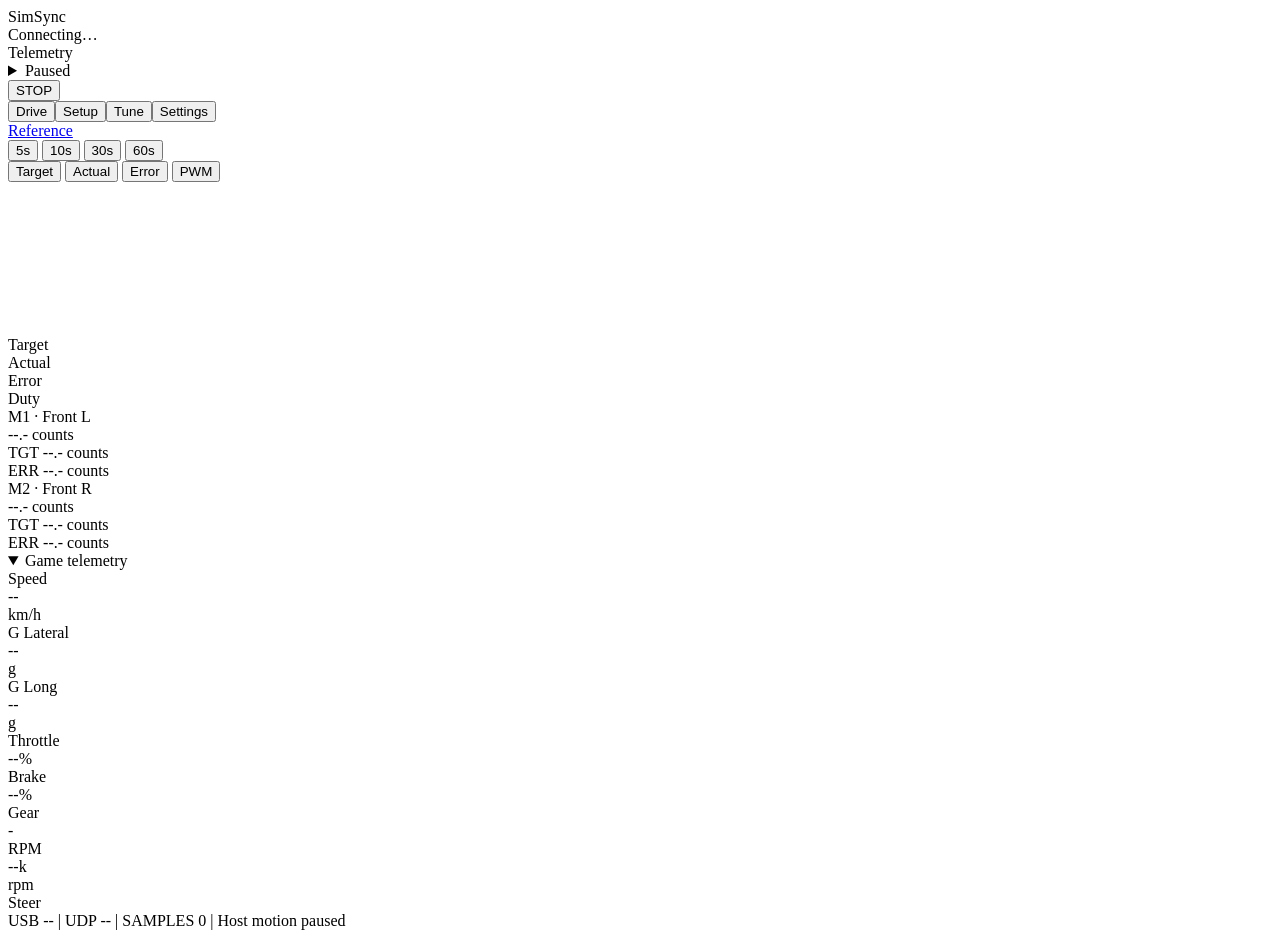
==== commit b4a4c656: "feat: implement Go backend server and web UI dashboard for SimSync motion control" ====
--- a/web/index.html
+++ b/web/index.html
@@ -10,7 +10,7 @@
   <link rel="icon" type="image/png" href="/img/rallycar-tight.png">
   <link rel="shortcut icon" href="/favicon.ico">
   <link rel="apple-touch-icon" href="/img/rallycar-tight.png">
-  <link rel="stylesheet" href="/css/app.css">
+  <link rel="stylesheet" href="/css/tokens.css"><link rel="stylesheet" href="/css/app.css">
 </head>
 <body>
 
@@ -19,46 +19,32 @@
 
 <!-- ====== HEADER ====== -->
 <header id="header">
-  <div class="logo">SIMSYNC <span>/ 3DOF CONTROL</span></div>
-
-  <div id="pillSerial" class="pill off"><span class="dot"></span><span class="pill-text">SERIAL --</span></div>
-  <div id="pillUDP"    class="pill off"><span class="dot"></span><span class="pill-text">UDP --</span></div>
-  <div id="pillArmed"  class="pill warn"><span class="dot"></span><span class="pill-text">PAUSED</span></div>
-
-  <button id="estopBtn" title="Latch host motion pause / Clear">LATCH PAUSE</button>
+  <div class="logo">SimSync</div>
+
+  <div id="pillSerial" class="pill off"><span class="dot"></span><span class="pill-text">Connecting…</span></div>
+  <div id="pillUDP" class="pill off"><span class="dot"></span><span class="pill-text">Telemetry</span></div>
+  <details id="safetyMenu"><summary id="pillArmed" class="pill warn"><span class="pill-text">Paused</span></summary><div class="safety-actions"><button id="armBtn" class="btn primary">Resume</button><button id="pauseBtn" class="btn">Pause</button><button id="clearStopBtn" class="btn">Clear stop</button></div></details>
+
+  <button id="estopBtn" title="Latch stop (Space or Escape)">STOP</button>
 </header>
 
-<nav id="viewTabs" aria-label="Workspace">
-  <div class="workspace-tabs" role="tablist" aria-label="Motor workspace">
-  <button id="dashboardTab" class="view-tab active" role="tab" aria-selected="true" aria-controls="mainLeft" data-view="dashboard">Dashboard</button>
-  <button id="tuningTab" class="view-tab" role="tab" aria-selected="false" aria-controls="tuningPanel" tabindex="-1" data-view="tuning">Motor Tuning <span>SMC3</span></button>
-  </div>
-  <a class="guide-link" href="/guide.html">Calibration guide <span aria-hidden="true">↗</span></a>
-</nav>
+<nav id="viewTabs" aria-label="Workspace"><div class="workspace-tabs" role="tablist" aria-label="Workspace"><button id="dashboardTab" class="view-tab" role="tab" aria-selected="true" aria-controls="dashboardView" data-view="dashboard">Drive</button><button id="setupTab" class="view-tab" role="tab" aria-selected="false" aria-controls="setupView" data-view="setup">Setup</button><button id="tuningTab" class="view-tab" role="tab" aria-selected="false" aria-controls="tuningView" data-view="tuning">Tune</button><button id="settingsTab" class="view-tab" role="tab" aria-selected="false" aria-controls="settingsView" data-view="settings">Settings</button></div><a class="guide-link" href="/guide.html">Reference</a></nav>
 <!-- ====== MAIN GRID ====== -->
-<div id="app">
-
-  <!-- =========== LEFT COLUMN =========== -->
-  <div id="mainLeft">
-
-    <!-- OSCILLOSCOPE -->
-    <div id="scopePanel">
-      <div id="tuningIntro" hidden><div class="panel-title">SMC3 CLOSED-LOOP WORKSPACE</div><h1>Motor tuning</h1><p>Measure a small step, add damping, then validate the full travel range.</p><span id="controllerInfo" class="control-note">Waiting for controller</span></div>
+<main id="workspace"><section id="dashboardView" role="tabpanel" aria-labelledby="dashboardTab"><div id="driveMotor"><div id="tuningMotors" class="tuning-motors" aria-label="Select motor"></div></div><div id="scopePanel">
+      
       <div id="scopeHeader">
-        <span id="scopeTitle">POSITION</span>
-        <label class="display-unit" for="displayUnit">Display
-          <select id="displayUnit"><option value="counts">Counts</option><option value="degrees">Approx. degrees</option><option value="percent">Range %</option></select>
-        </label>
+        
+        
 
         <!-- Joint tabs -->
         <div class="joint-tabs">
-          <button class="joint-tab active" data-joint="1">M1 Front L</button>
-          <button class="joint-tab" data-joint="2">M2 Front R</button>
-          <button class="joint-tab" data-joint="3">M3 Rear</button>
+          
+          
+          
         </div>
 
         <!-- Time window -->
-        <div class="joint-tabs" style="margin-left:10px">
+        <div class="joint-tabs">
           <button class="tw-btn active" data-s="5">5s</button>
           <button class="tw-btn" data-s="10">10s</button>
           <button class="tw-btn" data-s="30">30s</button>
@@ -66,151 +52,70 @@
         </div>
 
         <!-- Trace toggles -->
-        <div class="joint-tabs" style="margin-left:10px">
-          <button class="tw-btn active" data-trace="target" title="Target position">TGT</button>
-          <button class="tw-btn active" data-trace="actual" title="Actual position">ACT</button>
-          <button class="tw-btn" data-trace="error"  title="Position error">ERR</button>
-          <button class="tw-btn"        data-trace="duty"   title="Motor duty">DUTY</button>
+        <div class="joint-tabs">
+          <button class="tw-btn active" data-trace="target" title="Target position">Target</button>
+          <button class="tw-btn active" data-trace="actual" title="Actual position">Actual</button>
+          <button class="tw-btn" data-trace="error" title="Position error">Error</button>
+          <button class="tw-btn" data-trace="duty" title="Motor duty">PWM</button>
         </div>
       </div>
 
       <div id="scopeTools" hidden>
         <div class="scope-options">
-          <button class="tw-btn" data-trace="limits" aria-pressed="false">Motor cutoff</button>
-          <button class="tw-btn" data-trace="clip" aria-pressed="false">Input clipping</button>
+          <button class="tw-btn" data-trace="limits" aria-pressed="false">Cutoff</button>
+          <button class="tw-btn" data-trace="clip" aria-pressed="false">Clip</button>
           <button class="tw-btn" data-trace="host" aria-pressed="false">Host bounds</button>
           <label>Scale <select id="scopeScale"><option value="auto">Auto</option><option value="full">Full travel</option></select></label>
         </div>
-        <div class="btn-row"><button id="scopeFreeze" class="btn">Freeze display</button><button id="scopeImage" class="btn">Save image</button><button id="tuningCSV" class="btn">Export CSV</button></div>
-      </div>
+        <div class="btn-row"><button id="scopeFreeze" class="btn">Freeze display</button><button id="scopeImage" class="btn">Save image</button></div>
+      <button id="tuningCSV" class="btn">Export CSV</button></div>
       <canvas id="scopeCanvas" aria-label="Live motor target, feedback, PWM and travel limits"></canvas>
-      <div id="tuningMetrics" hidden><span id="trackingRMS">RMS error —</span><span id="trackingPeak">Peak error —</span><span id="trackingPWM">Peak PWM —</span><span>Last 5s · PWM magnitude / 255</span></div>
+      <div id="tuningMetrics" hidden><span id="trackingRMS">RMS error -</span><span id="trackingPeak">Peak error -</span><span id="trackingPWM">Peak PWM -</span><span>Last 5s · PWM magnitude / 255</span></div>
 
       <div class="scope-legend">
-        <div class="legend-item"><div class="legend-swatch" style="background:#00e5ff"></div>Target</div>
-        <div class="legend-item"><div class="legend-swatch" style="background:#b57aff"></div>Actual</div>
-        <div class="legend-item"><div class="legend-swatch" style="background:#ffb830"></div>Error</div>
-        <div class="legend-item"><div class="legend-swatch" style="background:#39ff6b"></div>Duty</div>
-      </div>
-    </div>
-
-    <!-- JOINT STATUS CARDS -->
-    <div id="jointRow">
+        <div class="legend-item"><div class="legend-swatch target"></div>Target</div>
+        <div class="legend-item"><div class="legend-swatch actual"></div>Actual</div>
+        <div class="legend-item"><div class="legend-swatch error"></div>Error</div>
+        <div class="legend-item"><div class="legend-swatch pwm"></div>Duty</div>
+      </div>
+    </div><div id="jointRow">
       <!-- J1 -->
       <div class="joint-card">
-        <div class="jc-header"><span>M1 · Front L</span><span id="j1Duty" class="monoval" style="color:var(--text-dim);font-size:9px"></span></div>
-        <div id="j1State" class="control-note">Waiting for controller</div>
+        <div class="jc-header"><span>M1 · Front L</span><span id="j1Duty" class="monoval"></span></div>
+        <div id="j1State" class="control-note"></div>
         <div id="j1Actual" class="jc-actual">--.- counts</div>
         <div id="j1Target" class="jc-target">TGT --.- counts</div>
-        <div id="j1Err"    class="jc-err">ERR --.- counts</div>
+        <div id="j1Err" class="jc-err">ERR --.- counts</div>
         <div class="duty-bar">
-          <div id="j1DutyFwd" class="duty-fill fwd" style="width:0"></div>
-          <div id="j1DutyRev" class="duty-fill rev" style="width:0"></div>
+          <div id="j1DutyFwd" class="duty-fill fwd"></div>
+          <div id="j1DutyRev" class="duty-fill rev"></div>
         </div>
       </div>
       <!-- J2 -->
       <div class="joint-card">
         <div class="jc-header"><span>M2 · Front R</span></div>
-        <div id="j2State" class="control-note">Waiting for controller</div>
+        <div id="j2State" class="control-note"></div>
         <div id="j2Actual" class="jc-actual">--.- counts</div>
         <div id="j2Target" class="jc-target">TGT --.- counts</div>
-        <div id="j2Err"    class="jc-err">ERR --.- counts</div>
+        <div id="j2Err" class="jc-err">ERR --.- counts</div>
         <div class="duty-bar">
-          <div id="j2DutyFwd" class="duty-fill fwd" style="width:0"></div>
-          <div id="j2DutyRev" class="duty-fill rev" style="width:0"></div>
+          <div id="j2DutyFwd" class="duty-fill fwd"></div>
+          <div id="j2DutyRev" class="duty-fill rev"></div>
         </div>
       </div>
       <!-- J3 -->
-      <div class="joint-card">
+      <div hidden class="joint-card">
         <div class="jc-header"><span>M3 · Rear</span></div>
-        <div id="j3State" class="control-note">Waiting for controller</div>
+        <div id="j3State" class="control-note"></div>
         <div id="j3Actual" class="jc-actual">--.- counts</div>
         <div id="j3Target" class="jc-target">TGT --.- counts</div>
-        <div id="j3Err"    class="jc-err">ERR --.- counts</div>
+        <div id="j3Err" class="jc-err">ERR --.- counts</div>
         <div class="duty-bar">
-          <div id="j3DutyFwd" class="duty-fill fwd" style="width:0"></div>
-          <div id="j3DutyRev" class="duty-fill rev" style="width:0"></div>
-        </div>
-      </div>
-    </div>
-
-    <section id="tuningPanel" role="tabpanel" aria-labelledby="tuningTab" hidden>
-      <div id="tuningMotors" class="tuning-motors" aria-label="Select motor to tune"></div>
-      <div class="tuning-card tuning-response">
-        <div class="panel-title" id="responseTitle">Measured response</div>
-        <p id="tuningAdvice" aria-live="polite">Run a small step to measure this motor.</p>
-        <div id="responseComparison" class="control-note"></div>
-        <div class="btn-row"><button id="stageMeasured" class="btn">Stage best measured gains</button><button id="testPositive" class="btn btn-cyan">Test + step</button><button id="testNegative" class="btn btn-cyan">Test − step</button><button id="tuningEnable" class="btn btn-amber">Run only selected motor</button><button id="soloStop" class="btn btn-red">Stop all motors</button></div>
-        <p id="soloState" class="control-note">Solo mode stops the other motors and enables manual/test output for one motor. Pause stops it. Resume returns to all included motors.</p>
-        <p class="control-note">Compare the same step size and direction on this motor. Gains are staged for review; Apply Gains sends them. Repeat in both directions and under your operating load.</p>
-      </div>
-      <div class="tuning-grid">
-        <div class="tuning-card">
-          <div class="panel-title" id="filterTitle">Selected motor · feedback filters</div>
-          <div id="filterReadback" class="control-note">Waiting for filter readback</div>
-          <div class="sweep-grid">
-            <div class="sweep-field"><label for="filterLPF">Feedback LPF (Hz · 0 = off)</label><input id="filterLPF" type="number" min="0" max="200" step="0.1" value="0"></div>
-            <div class="sweep-field"><label for="filterHPF">Derivative HPF (Hz · 0 = off)</label><input id="filterHPF" type="number" min="0" max="50" step="0.1" value="0"></div>
-          </div>
-          <p class="control-note">LPF smooths the feedback used by PID. Lower cutoff adds smoothing and delay, which can worsen overshoot. HPF affects only derivative damping; it never removes DC position holding. Start with HPF off. Raw feedback still drives travel cutoffs and safety checks.</p>
-          <div class="btn-row"><button id="filterApply" class="btn btn-cyan">Apply Filters</button><button id="filterRead" class="btn">Read Filters</button></div>
-          <p class="control-note">Pause and turn jog mode off to apply. Per-motor cutoffs save for restart in SimSync; Arduino EEPROM does not store them. Updated firmware is required.</p>
-        </div>
-        <div id="tuningPID" class="tuning-card"></div>
-        <div id="tuningLimits" class="tuning-card"></div>
-        <div class="tuning-card">
-          <div class="panel-title">Loop timing & derivative filter</div>
-          <div id="timingReadback" class="control-note">Waiting for timing readback</div>
-          <div class="sweep-grid">
-            <div class="sweep-field"><label for="tuningKs">Ks · derivative samples</label><input id="tuningKs" type="number" min="1" max="100" step="1" value="1"></div>
-            <div class="sweep-field"><label for="tuningDivider">Fpid · divider</label><input id="tuningDivider" type="number" min="1" max="10" step="1" value="1"></div>
-            <div class="sweep-field"><label for="tuningPWM12">Fpwm · M1 + M2 (kHz)</label><input id="tuningPWM12" type="number" min="5" max="35" step="1" value="25"></div>
-            <div class="sweep-field"><label for="tuningPWM3">Fpwm · M3</label><select id="tuningPWM3"><option value="31">31.25 kHz</option><option value="4">3.906 kHz</option></select></div>
-          </div>
-          <p class="control-note">Ks filters the derivative term. Fpid and PWM timers are shared controller settings; M1 and M2 share one PWM timer.</p>
-          <div class="btn-row"><button id="timingApply" class="btn btn-cyan">Apply Timing</button><button id="timingRead" class="btn">Read</button></div>
-        </div>
-        <div class="tuning-card">
-          <div class="panel-title">Output mode</div>
-          <div id="signalState" class="control-note">Monitor · no generated targets</div>
-          <div class="sweep-grid">
-            <div class="sweep-field"><label for="signalMode">Test signal</label><select id="signalMode"><option value="sine">Sine</option><option value="triangle">Triangle</option><option value="square">Square</option></select></div>
-            <div class="sweep-field"><label for="signalAmplitude">Amplitude (± counts)</label><input id="signalAmplitude" type="number" min="1" max="20" step="1" value="8"></div>
-            <div class="sweep-field"><label for="signalPeriod">Period (seconds)</label><input id="signalPeriod" type="number" min="0.5" max="3" step="0.1" value="1.5"></div>
-          </div>
-          <p class="control-note">Bench mode. The signal stays within ± amplitude of the current feedback and returns to baseline. Both endpoints must fit host bounds.</p>
-          <div class="btn-row"><button id="signalStart" class="btn btn-cyan">Run Signal</button><button id="signalStop" class="btn btn-amber">Stop / Pause</button></div>
-          <div id="tuningStep"></div>
-        </div>
-      </div>
-      <div class="tuning-card tuning-response">
-        <div class="panel-title">Stability ladder · change one variable at a time</div>
-        <p class="control-note">Use Run only this motor. Start at the last stable PWM cap, Ki = 0, and small ±4–8 count steps. If it chatters at rest, check raw feedback and try a 1–2 count deadzone before strong filtering. A feedback LPF trial around 80 Hz is a starting experiment, not a guaranteed tune; keep HPF off.</p>
-        <p class="control-note">Raise PWM max by 5–10 counts, then repeat both step directions with the same gains. Keep the change only if holding is quiet and ringing dies out. If overshoot grows, return to the last stable cap, add Kd in small increments and retest. Once the higher cap is stable, increase Kp about 5% and retest. Do not jump PWM 100 → 200 or increase PWM and Kp together.</p>
-        <p class="control-note">Repeat at several positions under your operating load; monitor current and temperature. More PWM is useful only when the measured response needs it. If a limit does not settle or the guard trips, roll back. Lower LPF/raising HPF can remove useful damping—retune after any filter change.</p>
-      </div>
-      <div class="tuning-guide">
-        <div class="tuning-guide-main">
-          <div class="panel-title">Recommended PD sequence</div>
-          <div class="tuning-steps">
-            <div class="tuning-step"><span>01</span><strong>Protect</strong><p>Pause output, verify feedback direction, center, host bounds, and clip margins.</p></div>
-            <div class="tuning-step"><span>02</span><strong>Find Kp</strong><p>Set Ki = 0 and run a 4–8 count step. Increase Kp until motion is quick but just short of ringing.</p></div>
-            <div class="tuning-step"><span>03</span><strong>Add Kd</strong><p>Repeat the same step and increase Kd until overshoot and ringing are controlled. Stop if PWM clips.</p></div>
-            <div class="tuning-step"><span>04</span><strong>Validate</strong><p>Run both step directions, then a slow signal. Keep the gains that settle without sustained PWM saturation.</p></div>
-          </div>
-        </div>
-        <div class="clip-readback">
-          <div class="panel-title">SMC3 boundary model</div>
-          <div id="clipSummary" class="clip-summary">Waiting for motor readback</div>
-          <div id="clipHealth" class="clip-health">Clipping guidance will appear when connected.</div>
-          <p class="control-note">Cutoff disables the motor at the physical safety edge. Clip limits the commanded target before it reaches cutoff. Keep host min/max at least 4 counts inside the clip window.</p>
-        </div>
-      </div>
-      <div id="tuningResults"></div>
-      <div class="tuning-grid"><div id="tuningPosition" class="tuning-card"></div><div id="tuningJog" class="tuning-card"></div><div id="tuningMapping" class="tuning-card"></div><div id="tuningDisplay" class="tuning-card"></div></div>
-    </section>
-    <!-- TELEMETRY GAUGES -->
-    <details class="panel secondary" id="gameTelemetryPanel" open><summary>Game telemetry</summary>
+          <div id="j3DutyFwd" class="duty-fill fwd"></div>
+          <div id="j3DutyRev" class="duty-fill rev"></div>
+        </div>
+      </div>
+    </div><details class="panel secondary" id="gameTelemetryPanel" open><summary>Game telemetry</summary>
     <div id="gaugeRow">
       <div class="gauge-card">
         <div class="gauge-label">Speed</div>
@@ -230,12 +135,12 @@
       <div class="gauge-card">
         <div class="gauge-label">Throttle</div>
         <div id="gThrottle" class="gauge-value green">--%</div>
-        <div class="input-bar-wrap"><div id="throttleBar" class="input-bar-fill throttle" style="width:0"></div></div>
+        <div class="input-bar-wrap"><div id="throttleBar" class="input-bar-fill throttle"></div></div>
       </div>
       <div class="gauge-card">
         <div class="gauge-label">Brake</div>
-        <div id="gBrake" class="gauge-value" style="color:var(--red)">--%</div>
-        <div class="input-bar-wrap"><div id="brakeBar" class="input-bar-fill brake" style="width:0"></div></div>
+        <div id="gBrake" class="gauge-value">--%</div>
+        <div class="input-bar-wrap"><div id="brakeBar" class="input-bar-fill brake"></div></div>
       </div>
       <div class="gauge-card">
         <div class="gauge-label">Gear</div>
@@ -248,135 +153,16 @@
       </div>
       <div class="gauge-card">
         <div class="gauge-label">Steer</div>
-        <div class="steer-bar-wrap" style="margin-top:6px">
+        <div class="steer-bar-wrap">
           <div class="steer-bar-center"></div>
-          <div id="steerFill" class="steer-bar-fill" style="width:0;left:50%"></div>
+          <div id="steerFill" class="steer-bar-fill"></div>
         </div>
       </div>
     </div>
 
-    </details>
-
-    <!-- STEP TEST RESULTS -->
-    <details class="panel secondary tuning-only" id="testResultsPanel"><summary>Test results <span id="testRunning" class="running-indicator" style="display:none"></span></summary>
-      <div class="table-scroll">
-        <table id="resultsTable">
-          <thead>
-            <tr>
-              <th>Motor</th><th>Kp / Kd</th><th>Rise</th><th>Overshoot</th><th>Settle</th><th>Error</th>
-            </tr>
-          </thead>
-          <tbody id="resultsBody">
-            <tr><td colspan="6" style="color:var(--text-muted);text-align:center;padding:16px">No step tests yet</td></tr>
-          </tbody>
-        </table>
-      </div>
-      <div class="btn-row">
-        <button id="exportBtn" class="btn btn-cyan">Export CSV</button>
-      </div>
-    </details>
-
-  </div><!-- /mainLeft -->
-
-  <!-- =========== STATUS BAR =========== -->
-  <div id="statusBar">
-    <span id="sbSerial" class="monoval">USB --</span>
-    <span class="sep">|</span>
-    <span id="sbUDP" class="monoval">UDP --</span>
-    <span class="sep">|</span>
-    <span id="sbSession" class="monoval">SAMPLES 0</span>
-    <span class="sep">|</span>
-    <span id="sbEStop">Host motion paused</span>
-  </div>
-
-  <!-- =========== RIGHT SIDEBAR =========== -->
-  <div id="sidebar">
-
-    <!-- SAFETY -->
-    <div class="sidebar-section">
-      <div class="panel-title">Host Output</div>
-      <div id="commandStatus" role="status" class="control-note"></div>
-      <div id="settingsFile" class="control-note tuning-only">Applied tuning is saved automatically.</div>
-      <div class="btn-row" style="margin-bottom:8px">
-        <button id="armBtn" class="btn btn-green" title="Validate and enable every included motor at its current position">RESUME</button>
-        <button id="disarmBtn" class="btn btn-amber">PAUSE</button>
-        <button id="estopClearBtn" class="btn btn-red">CLEAR PAUSE</button>
-      </div>
-    </div>
-
-    <!-- DIRECT ANGLE -->
-    <div class="sidebar-section tuning-only" id="positionPanel">
-      <div class="panel-title">Position <span id="positionUnit">counts</span></div>
-      <div style="display:flex;gap:6px;align-items:center;margin-bottom:8px">
-        <select id="manJoint" style="background:var(--bg3);border:1px solid var(--border);color:var(--text);border-radius:5px;padding:4px 6px;font-size:11px">
-          <option value="1">M1 Front L</option>
-          <option value="2">M2 Front R</option>
-          <option value="3">M3 Rear</option>
-        </select>
-        <input id="manPosition" type="number" value="338" step="1" min="0" max="1023"
-          style="background:var(--bg3);border:1px solid var(--border);color:var(--text);border-radius:5px;padding:4px 8px;font-family:var(--mono);font-size:11px;width:70px">
-        <button id="manGoBtn" class="btn btn-cyan">GO</button>
-      </div>
-      <div class="btn-row">
-        <button id="stepMinus10" class="btn btn-purple">-10 counts</button>
-        <button id="stepMinus5"  class="btn btn-purple">-5 counts</button>
-        <button id="stepPlus5"   class="btn btn-cyan">+5 counts</button>
-        <button id="stepPlus10"  class="btn btn-cyan">+10 counts</button>
-        <button id="centerBtn"   class="btn btn-amber">CENTER</button>
-      </div>
-    </div>
-
-    <details class="sidebar-section tuning-only" id="jogPanel">
-      <summary>Open-loop Jog</summary>
-      <label class="control-note"><input id="diagnosticsToggle" type="checkbox"> Enable jog · pauses PID & game output</label>
-      <div class="sweep-grid">
-        <div class="sweep-field"><label for="jogPWM">PWM / 255</label><input id="jogPWM" type="number" value="40" min="1" max="100" step="1"></div>
-        <div class="sweep-field"><label for="jogDuration">Pulse ms</label><input id="jogDuration" type="number" value="150" min="50" max="500" step="10"></div>
-      </div>
-      <div class="btn-row">
-        <button id="jogMinus" class="btn btn-purple">Jog -</button>
-        <button id="jogPlus" class="btn btn-cyan">Jog +</button>
-        <button id="jogStop" class="btn btn-red">Stop Jog</button>
-      </div>
-      <div id="jogStatus" class="control-note">Checking firmware</div>
-      <div id="jogFeedback" class="control-note"></div>
-      <p class="control-note">Check one unloaded motor at a time: a short positive jog must increase its own feedback count; a negative jog must decrease it. If feedback moves the opposite way, cut motor power and correct that motor's drive/feedback direction before enabling PID. Do not reuse another motor's gains as a verified tune.</p>
-
-    </details>
-
-    <!-- PID TUNING -->
-    <div class="sidebar-section tuning-only" id="pidPanel">
-      <div class="panel-title">PID · selected motor</div>
-      <div id="liveGains" class="control-note">Waiting for controller</div>
-
-      <div class="pid-row">
-        <span class="pid-label">Kp</span>
-        <input aria-label="Proportional gain slider" id="kpSlider" class="pid-slider" type="range" min="0.1" max="30" step="0.1" value="20">
-        <input aria-label="Proportional gain" id="kpNum" class="pid-num" type="number" min="0.1" max="30" step="0.1" value="20.00">
-      </div>
-      <div class="pid-row">
-        <span class="pid-label" style="color:var(--amber)">Ki</span>
-        <input aria-label="Integral gain slider" id="kiSlider" class="pid-slider ki" type="range" min="0" max="2" step="0.01" value="0">
-        <input aria-label="Integral gain" id="kiNum" class="pid-num" type="number" min="0" max="2" step="0.01" value="0.00">
-      </div>
-      <div class="pid-row">
-        <span class="pid-label" style="color:var(--purple)">Kd</span>
-        <input aria-label="Derivative gain slider" id="kdSlider" class="pid-slider kd" type="range" min="0" max="5" step="0.05" value="0.4">
-        <input aria-label="Derivative gain" id="kdNum" class="pid-num" type="number" min="0" max="5" step="0.05" value="0.40">
-      </div>
-
-      <div class="btn-row" style="margin-top:4px">
-        <button id="pidSendBtn" class="btn btn-cyan">Apply Gains</button>
-        <button id="pidReadBtn" class="btn">Read</button>
-        <button id="stablePreset" class="btn btn-purple" title="Fills the gain fields; Apply Gains sends them">P20 / D0.4</button>
-        <button id="pdBtn" class="btn">Ki = 0</button>
-        <button id="pidSaveBtn" class="btn btn-green" title="Saves firmware values to Arduino EEPROM; UI Apply also saves the host Markdown settings">Save EEPROM</button>
-      </div>
-    </div>
-
-    <details class="sidebar-section tuning-only" id="limitsPanel">
-      <summary>Motor limits · ADC / PWM</summary>
-      <div id="motorState" class="control-note">Waiting for controller</div>
+    </details></section><section id="setupView" role="tabpanel" aria-labelledby="setupTab" hidden><h1>Setup</h1><div class="wizard"><nav aria-label="Setup steps" id="setupSteps"><button class="btn" data-step="1">1. Connect<span id="stepDone1"></span></button><button class="btn" data-step="2">2. Set travel<span id="stepDone2"></span></button><button class="btn" data-step="4">3. Tune<span id="stepDone4"></span></button></nav><div><section id="setupStep1"><h2>1. Connect</h2><aside id="safetyNotice">Support the rig. Keep a power cut-off within reach. <button class="btn" id="dismissSafety">Dismiss</button></aside><div class="btn-row"><label for="serialPort">Serial port</label><select id="serialPort"><option value="">Auto-detect</option></select><button class="btn" id="refreshPorts">Refresh</button><button class="btn primary" id="connectPort">Connect</button></div><label><input type="checkbox" id="benchMode"> Bench mode (no game)</label><p id="controllerInfo" class="control-note"></p></section><section id="setupStep2" hidden><h2>2. Set travel</h2><output id="livePot"></output><svg id="rangeBar" viewBox="0 0 1023 140" role="img" aria-label="Cutoff, clip and host travel bounds" /><p id="rangeValidation" role="status"></p><details class="sidebar-section" id="limitsPanel">
+      <summary>Travel and output limits</summary>
+      <div id="motorState" class="control-note"></div>
       <label class="control-note"><input id="motorActive" type="checkbox"> Include in output</label>
       <div class="sweep-grid">
         <div class="sweep-field"><label for="motorMin">Host min</label><input id="motorMin" value="50" type="number" min="0" max="1023" step="1"></div>
@@ -389,88 +175,185 @@
         <div class="sweep-field"><label for="motorClip">Clip margin</label><input id="motorClip" value="40" type="number" min="2" max="255" step="1"></div>
         <div class="sweep-field"><label for="motorDeadzone">Deadzone</label><input id="motorDeadzone" value="0" type="number" min="0" max="255" step="1"></div>
       </div>
-      <p class="control-note">Pause to apply limits. Margins are symmetric: margin to 1023 − margin. Require cutoff &lt; clip and host bounds ≥ 4 counts inside clipping. EEPROM saves all controller channels; UI Apply saves tuning, host bounds and center to simsync-settings.md for restart.</p>
+      <details class="help"><summary aria-label="More information">ⓘ</summary><div><a href="/guide.html">Read reference</a></div></details>
       <div id="firmwareRange" class="control-note"></div>
       <div class="btn-row">
-        <button id="captureMin" class="btn">Use actual min</button>
-        <button id="captureMax" class="btn">Use actual max</button>
-        <button id="captureCenter" class="btn">Use actual center</button>
-        <button id="limitsApply" class="btn btn-cyan">Apply Limits</button>
-        <button id="motorEnable" class="btn btn-amber">Run only this motor</button>
-      </div>
-
-    </details>
-
-    <!-- STEP TEST LAUNCHER -->
-    <details class="sidebar-section tuning-only" id="stepPanel">
-      <summary>Step Test</summary>
-
-      <div style="display:flex;gap:6px;align-items:center;margin-bottom:8px;flex-wrap:wrap">
-        <select id="stepJoint" style="background:var(--bg3);border:1px solid var(--border);color:var(--text);border-radius:5px;padding:4px 6px;font-size:11px">
-          <option value="1">M1 Front L</option>
-          <option value="2">M2 Front R</option>
-          <option value="3">M3 Rear</option>
-        </select>
-        <label style="font-size:10px;color:var(--text-dim)">Step</label>
-        <input id="stepSize" type="number" value="8" step="4" min="-40" max="40"
-          style="background:var(--bg3);border:1px solid var(--border);color:var(--text);border-radius:5px;padding:4px 8px;font-family:var(--mono);font-size:11px;width:55px">
-        <span style="font-size:9px;color:var(--text-dim)" id="stepUnit">counts</span>
-      </div>
-
-      <div class="btn-row" style="margin-bottom:10px">
-        <button id="stepTestBtn" class="btn btn-cyan">Run Step Test</button>
-        <button id="testCancel" class="btn btn-amber">Cancel / Hold</button>
-      </div>
-
-    </details>
-
-    <!-- MOTION MAPPING -->
-    <details class="sidebar-section tuning-only" id="mappingPanel">
-      <summary>Motion Mapping</summary>
+        <button id="captureMin" class="btn">Set min</button>
+        <button id="captureMax" class="btn">Set max</button>
+        <button id="captureCenter" class="btn">Set center</button>
+        <button id="limitsApply" class="btn primary">Apply limits</button>
+        
+      </div>
+
+    </details></section><section id="setupStep4" hidden><h2>3. Tune</h2><button class="btn primary" id="firstTune">Tune motor</button></section><p id="setupPass" role="status"></p><button id="setupNext" class="btn primary">Next</button></div></div></section><section id="tuningView" role="tabpanel" aria-labelledby="tuningTab" hidden><h1>Tune</h1><div id="motorToolbar"><button id="motorEnable" class="btn secondary">Solo</button></div><div id="tuneScope"></div><div class="tuning-grid"><section id="stepCard" class="tuning-card"><h2>1. Step test</h2><details class="sidebar-section" id="stepPanel">
+      
+
+      <div>
+        
+        <label for="stepSize">Step</label>
+        <input aria-label="Step size in counts" id="stepSize" type="number" value="8" step="4" min="-40" max="40">
+        <span id="stepUnit">counts</span>
+      </div>
+
+      <div class="btn-row">
+        <button id="stepTestBtn" class="btn primary">Step +</button>
+        <button id="testCancel" class="btn secondary">Cancel test</button>
+      </div>
+
+    <button id="testNegative" class="btn primary">Step −</button></details><p id="tuningAdvice" aria-live="polite">Run a small step to measure this motor.</p><div id="responseComparison" class="control-note"></div><button id="stepMinus5" class="btn secondary">Nudge −5</button><button id="stepPlus5" class="btn primary">Nudge +5</button></section><section id="gainsCard" class="tuning-card"><h2>2. Gains</h2><output id="gainDiff"></output><div class="sidebar-section" id="pidPanel">
+      
+      <div id="liveGains" class="control-note"></div>
+
+      <div class="pid-row">
+        <span class="pid-label">Kp</span>
+        <input aria-label="Proportional gain slider" id="kpSlider" class="pid-slider" type="range" min="0.1" max="30" step="0.1" value="20">
+        <input aria-label="Proportional gain" id="kpNum" class="pid-num" type="number" min="0.1" max="30" step="0.1" value="20.00">
+      </div>
+      <div class="pid-row">
+        <span class="pid-label">Ki</span>
+        <input aria-label="Integral gain slider" id="kiSlider" class="pid-slider ki" type="range" min="0" max="2" step="0.01" value="0">
+        <input aria-label="Integral gain" id="kiNum" class="pid-num" type="number" min="0" max="2" step="0.01" value="0.00">
+      </div>
+      <div class="pid-row">
+        <span class="pid-label">Kd</span>
+        <input aria-label="Derivative gain slider" id="kdSlider" class="pid-slider kd" type="range" min="0" max="5" step="0.05" value="0.4">
+        <input aria-label="Derivative gain" id="kdNum" class="pid-num" type="number" min="0" max="5" step="0.05" value="0.40">
+      </div>
+
+      <div class="btn-row">
+        <button id="pidSendBtn" class="btn primary">Apply</button>
+        <button id="pidReadBtn" class="btn">Revert</button>
+        
+        
+        
+      </div>
+    <button id="stageMeasured" class="btn">Use best</button><button id="saveTune" class="btn">Save tune</button></div></section></div><section id="historyCard" class="tuning-card"><span hidden class="running-indicator" id="testRunning"></span><h2>3. History</h2><details class="panel secondary" id="testResultsPanel">
+      <div class="table-scroll">
+        <table id="resultsTable">
+          <thead>
+            <tr>
+              <th>Motor</th><th>Kp / Kd</th><th>Rise</th><th>Overshoot</th><th>Settle</th><th>Error</th>
+            </tr>
+          </thead>
+          <tbody id="resultsBody">
+            <tr><td colspan="6">No step tests yet</td></tr>
+          </tbody>
+        </table>
+      </div>
+      <div class="btn-row">
+        
+      </div>
+    </details></section><details id="tuneLimits"><summary>Limits</summary></details><details id="signalCard"><summary>Signal test</summary><div class="tuning-card">
+          <div class="panel-title">Output mode</div>
+          <div id="signalState" class="control-note">Monitor · no generated targets</div>
+          <div class="sweep-grid">
+            <div class="sweep-field"><label for="signalMode">Test signal</label><select id="signalMode"><option value="sine">Sine</option><option value="triangle">Triangle</option><option value="square">Square</option></select></div>
+            <div class="sweep-field"><label for="signalAmplitude">Amplitude (± counts)</label><input id="signalAmplitude" type="number" min="1" max="20" step="1" value="8"></div>
+            <div class="sweep-field"><label for="signalPeriod">Period (seconds)</label><input id="signalPeriod" type="number" min="0.5" max="3" step="0.1" value="1.5"></div>
+          </div>
+          <details class="help"><summary aria-label="More information">ⓘ</summary><div><a href="/guide.html">Read reference</a></div></details>
+          <div class="btn-row"><button id="signalStart" class="btn primary">Run signal</button></div>
+          <div id="tuningStep"></div>
+        </div></details></section><section id="settingsView" role="tabpanel" aria-labelledby="settingsTab" hidden><h1>Settings</h1><div id="settingsMotor"></div><div id="settingsBasics" class="tuning-grid"><details class="sidebar-section" id="mappingPanel">
+      <summary>Motion mapping</summary>
 
       <div class="mcfg-row">
-        <span class="mcfg-label">Pitch Gain</span>
-        <input id="pitchGain" class="mcfg-slider" type="range" min="0" max="30" step="0.5" value="12">
+        <span class="mcfg-label">Pitch gain</span>
+        <input aria-label="Pitch Gain" id="pitchGain" class="mcfg-slider" type="range" min="0" max="30" step="0.5" value="12">
         <span id="pitchGainVal" class="mcfg-val">12.0</span>
       </div>
       <div class="mcfg-row">
-        <span class="mcfg-label">Roll Gain</span>
-        <input id="rollGain" class="mcfg-slider" type="range" min="0" max="30" step="0.5" value="10">
+        <span class="mcfg-label">Roll gain</span>
+        <input aria-label="Roll Gain" id="rollGain" class="mcfg-slider" type="range" min="0" max="30" step="0.5" value="10">
         <span id="rollGainVal" class="mcfg-val">10.0</span>
       </div>
       <div class="mcfg-row">
-        <span class="mcfg-label">Heave Gain</span>
-        <input id="heaveGain" class="mcfg-slider" type="range" min="0" max="20" step="0.5" value="8">
+        <span class="mcfg-label">Heave gain</span>
+        <input aria-label="Heave Gain" id="heaveGain" class="mcfg-slider" type="range" min="0" max="20" step="0.5" value="8">
         <span id="heaveGainVal" class="mcfg-val">8.0</span>
       </div>
       <div class="mcfg-row">
         <span class="mcfg-label">Filter Hz</span>
-        <input id="filterHz" class="mcfg-slider" type="range" min="1" max="50" step="1" value="15">
+        <input aria-label="Filter Hz" id="filterHz" class="mcfg-slider" type="range" min="1" max="50" step="1" value="15">
         <span id="filterHzVal" class="mcfg-val">15.0</span>
       </div>
 
-      <button id="motionSendBtn" class="btn btn-cyan" style="width:100%;margin-top:4px">Apply</button>
-    </details>
-
-    <details class="sidebar-section tuning-only" id="displayPanel">
-      <summary>Display range · counts → angle</summary>
+      <button id="motionSendBtn" class="btn primary">Apply</button>
+    </details><details class="sidebar-section" id="displayPanel">
+      <summary>Display range</summary>
       <div class="sweep-grid">
         <div class="sweep-field"><label for="angleMinCount">Pot min count</label><input id="angleMinCount" type="number" min="0" max="1022" step="1" value="8"></div>
         <div class="sweep-field"><label for="angleMaxCount">Pot max count</label><input id="angleMaxCount" type="number" min="1" max="1023" step="1" value="668"></div>
         <div class="sweep-field"><label for="angleMinDegrees">Angle at min (°)</label><input id="angleMinDegrees" type="number" step="0.1" value="0"></div>
         <div class="sweep-field"><label for="angleMaxDegrees">Angle at max (°)</label><input id="angleMaxDegrees" type="number" step="0.1" value="270"></div>
       </div>
-      <div class="btn-row"><button id="angleApply" class="btn btn-cyan">Apply display range</button><button id="angleReset" class="btn">Use defaults</button></div>
-      <div id="angleStatus" class="control-note">8–668 counts → approximately 0–270°</div>
-      <p class="control-note">Human-readable estimate. Values outside the pot range are extrapolated and may be unreliable. Position commands, steps, host limits and CSV always use counts. This range does not restrict motor travel.</p>
-    </details>
-  </div><!-- /sidebar -->
-
-</div><!-- /app -->
+      <div class="btn-row"><button id="angleApply" class="btn primary">Apply display range</button><button id="angleReset" class="btn">Use defaults</button></div>
+      <div id="angleStatus" class="control-note"></div>
+      <details class="help"><summary aria-label="More information">ⓘ</summary><div><a href="/guide.html">Read reference</a></div></details>
+    <select aria-label="Display units" id="displayUnit"><option value="counts">Counts</option><option value="degrees">Approx. degrees</option><option value="percent">Range %</option></select><p>Display only. Doesn't limit travel.</p></details></div><details id="advanced"><summary>Advanced</summary><div id="advancedCards" class="tuning-grid"><button id="stablePreset" class="btn secondary" title="Fills the gain fields; Apply Gains sends them">P20 / D0.4</button><button id="pdBtn" class="btn">Ki = 0</button><div class="tuning-card">
+          <div class="panel-title" id="filterTitle">Selected motor · feedback filters</div>
+          <div id="filterReadback" class="control-note"></div>
+          <div class="sweep-grid">
+            <div class="sweep-field"><label for="filterLPF">Feedback LPF (Hz · 0 = off)</label><input id="filterLPF" type="number" min="0" max="200" step="0.1" value="0"></div>
+            <div class="sweep-field"><label for="filterHPF">Derivative HPF (Hz · 0 = off)</label><input id="filterHPF" type="number" min="0" max="50" step="0.1" value="0"></div>
+          </div>
+          <details class="help"><summary aria-label="More information">ⓘ</summary><div><a href="/guide.html">Read reference</a></div></details>
+          <div class="btn-row"><button id="filterApply" class="btn primary">Apply filters</button><button id="filterRead" class="btn">Revert</button></div>
+          <details class="help"><summary aria-label="More information">ⓘ</summary><div><a href="/guide.html">Read reference</a></div></details>
+        </div><div class="tuning-card">
+          <div class="panel-title">Loop timing &amp; derivative filter</div>
+          <div id="timingReadback" class="control-note"></div>
+          <div class="sweep-grid">
+            <div class="sweep-field"><label for="tuningKs">Ks · derivative samples</label><input id="tuningKs" type="number" min="1" max="100" step="1" value="1"></div>
+            <div class="sweep-field"><label for="tuningDivider">Fpid · divider</label><input id="tuningDivider" type="number" min="1" max="10" step="1" value="1"></div>
+            <div class="sweep-field"><label for="tuningPWM12">Fpwm · M1 + M2 (kHz)</label><input id="tuningPWM12" type="number" min="5" max="35" step="1" value="25"></div>
+            <div hidden class="sweep-field"><label for="tuningPWM3">Fpwm · M3</label><select id="tuningPWM3"><option value="31">31.25 kHz</option><option value="4">3.906 kHz</option></select></div>
+          </div>
+          <p class="control-note">Ks filters the derivative term. Fpid and PWM timers are shared controller settings; M1 and M2 share one PWM timer.</p>
+          <div class="btn-row"><button id="timingApply" class="btn primary">Apply timing</button><button id="timingRead" class="btn">Read</button></div>
+        </div><details id="directionTools"><summary>Direction and jog</summary><section id="setupStep3"><output id="feedbackDirection"></output><label><input type="checkbox" id="directionConfirmed"> Feedback moved the same way</label><div class="sidebar-section" id="positionPanel">
+      <div class="panel-title">Position <span id="positionUnit">counts</span></div>
+      <div>
+        
+        <input aria-label="Target in counts" id="manPosition" type="number" value="338" step="1" min="0" max="1023">
+        <button id="manGoBtn" class="btn primary">Go</button>
+      </div>
+      <div class="btn-row">
+        <button id="stepMinus10" class="btn secondary">-10 counts</button>
+        
+        
+        <button id="stepPlus10" class="btn primary">+10 counts</button>
+        <button id="centerBtn" class="btn secondary">Center</button>
+      </div>
+    </div><details class="sidebar-section" id="jogPanel">
+      <summary>Jog</summary>
+      <label class="control-note"><input id="diagnosticsToggle" type="checkbox"> Enable jog · pauses PID &amp; game output</label>
+      <div class="sweep-grid">
+        <div class="sweep-field"><label for="jogPWM">PWM / 255</label><input id="jogPWM" type="number" value="20" min="1" max="100" step="1"></div>
+        <div class="sweep-field"><label for="jogDuration">Pulse ms</label><input id="jogDuration" type="number" value="100" min="50" max="500" step="10"></div>
+      </div>
+      <div class="btn-row">
+        <button aria-label="Jog backward" id="jogMinus" class="btn secondary">◀</button>
+        <button aria-label="Jog forward" id="jogPlus" class="btn primary">▶</button>
+        <button id="jogStop" class="btn secondary">End pulse</button>
+      </div>
+      <div id="jogStatus" class="control-note"></div>
+      <div id="jogFeedback" class="control-note"></div>
+      <details class="help"><summary aria-label="More information">ⓘ</summary><div><a href="/guide.html">Read reference</a></div></details>
+
+    </details></section></details></div></details><section id="storage" class="tuning-card"><h2>Saved settings</h2><div id="profileControls" class="btn-row"></div><button id="pidSaveBtn" class="btn secondary" title="Saves firmware values to Arduino EEPROM; UI Apply also saves the host Markdown settings">Save EEPROM</button><div id="settingsFile" class="control-note">Applied tuning is saved automatically.</div></section></section><div id="commandStatus" role="status" class="control-note"></div><div id="statusBar">
+    <span id="sbSerial" class="monoval">USB --</span>
+    <span class="sep">|</span>
+    <span id="sbUDP" class="monoval">UDP --</span>
+    <span class="sep">|</span>
+    <span id="sbSession" class="monoval">SAMPLES 0</span>
+    <span class="sep">|</span>
+    <span id="sbEStop">Host motion paused</span>
+  </div></main><!-- /app -->
 
 <script src="/js/angles.js"></script>
 <script src="/js/plots.js"></script>
 <script src="/js/app.js"></script>
 <script src="/js/tuning.js"></script>
-</body>
-</html>
+<script src="/js/setup.js"></script></body>
+</html>
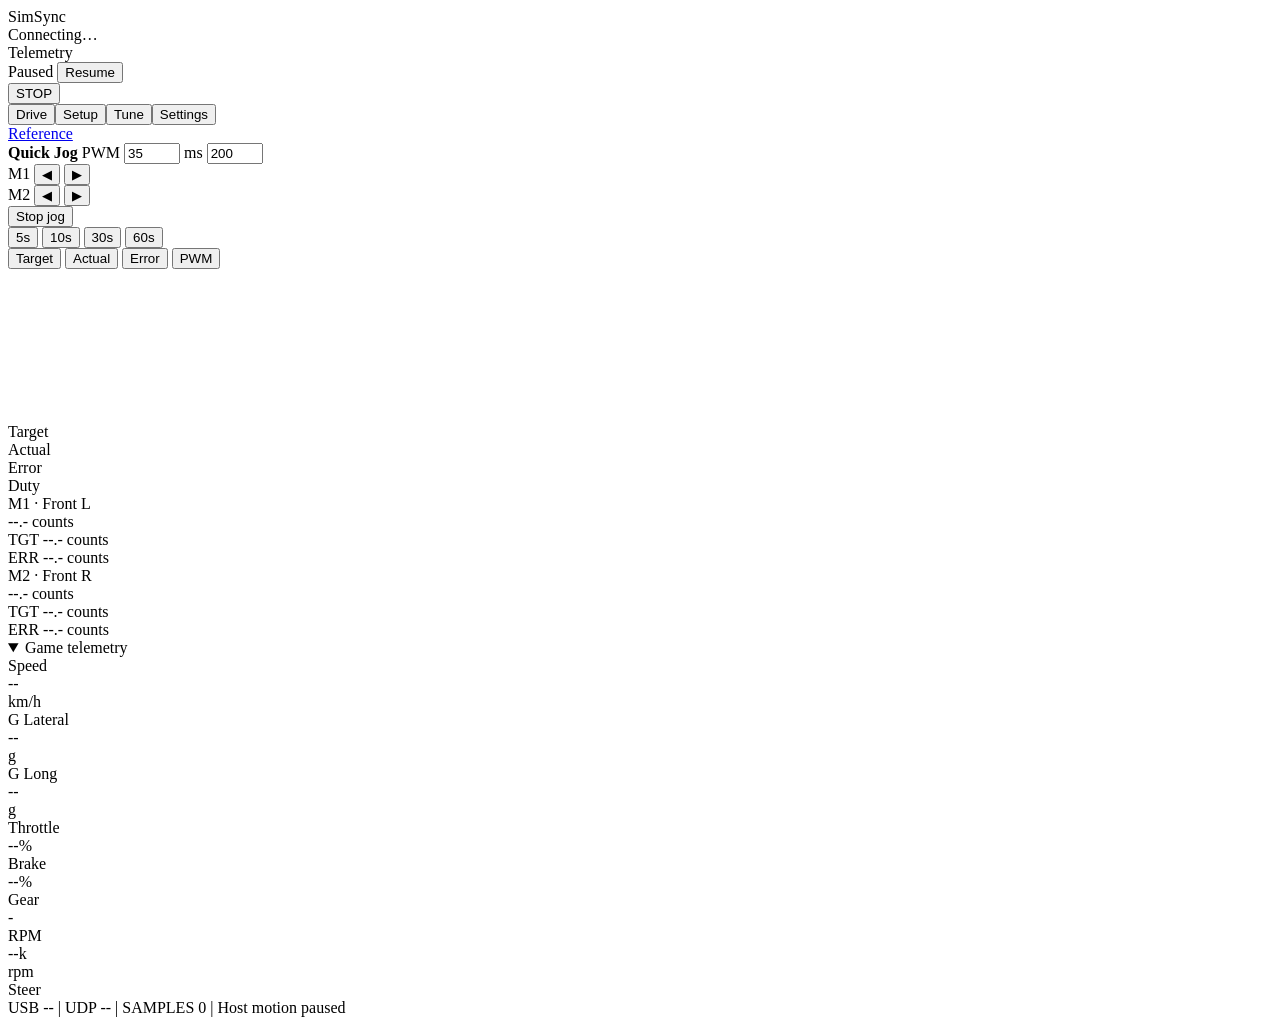
==== commit 7601c315: "feat: add clean SMC3 IBT-2 Arduino firmware and Go/Web SimSync controller interface" ====
--- a/web/index.html
+++ b/web/index.html
@@ -23,14 +23,43 @@
 
   <div id="pillSerial" class="pill off"><span class="dot"></span><span class="pill-text">Connecting…</span></div>
   <div id="pillUDP" class="pill off"><span class="dot"></span><span class="pill-text">Telemetry</span></div>
-  <details id="safetyMenu"><summary id="pillArmed" class="pill warn"><span class="pill-text">Paused</span></summary><div class="safety-actions"><button id="armBtn" class="btn primary">Resume</button><button id="pauseBtn" class="btn">Pause</button><button id="clearStopBtn" class="btn">Clear stop</button></div></details>
+  <div id="safetyControls" class="safety-controls">
+    <span id="pillArmed" class="pill warn"><span class="dot"></span><span class="pill-text">Paused</span></span>
+    <button id="armBtn" class="btn primary">Resume</button>
+    <button id="pauseBtn" class="btn" hidden>Pause</button>
+    <button id="clearStopBtn" class="btn" hidden>Clear stop</button>
+  </div>
 
   <button id="estopBtn" title="Latch stop (Space or Escape)">STOP</button>
 </header>
 
 <nav id="viewTabs" aria-label="Workspace"><div class="workspace-tabs" role="tablist" aria-label="Workspace"><button id="dashboardTab" class="view-tab" role="tab" aria-selected="true" aria-controls="dashboardView" data-view="dashboard">Drive</button><button id="setupTab" class="view-tab" role="tab" aria-selected="false" aria-controls="setupView" data-view="setup">Setup</button><button id="tuningTab" class="view-tab" role="tab" aria-selected="false" aria-controls="tuningView" data-view="tuning">Tune</button><button id="settingsTab" class="view-tab" role="tab" aria-selected="false" aria-controls="settingsView" data-view="settings">Settings</button></div><a class="guide-link" href="/guide.html">Reference</a></nav>
 <!-- ====== MAIN GRID ====== -->
-<main id="workspace"><section id="dashboardView" role="tabpanel" aria-labelledby="dashboardTab"><div id="driveMotor"><div id="tuningMotors" class="tuning-motors" aria-label="Select motor"></div></div><div id="scopePanel">
+<main id="workspace"><section id="dashboardView" role="tabpanel" aria-labelledby="dashboardTab"><div id="driveMotor"><div id="tuningMotors" class="tuning-motors" aria-label="Select motor"></div></div><div id="quickJogBar" class="tuning-card">
+      <div class="quick-jog-row">
+        <strong class="quick-jog-title">Quick Jog</strong>
+        <label class="quick-jog-field">PWM <input id="jogPWM" type="number" value="35" min="1" max="100" step="1"></label>
+        <label class="quick-jog-field">ms <input id="jogDuration" type="number" value="200" min="50" max="500" step="10"></label>
+        <div class="quick-jog-group">
+          <span class="quick-jog-label">M1</span>
+          <button aria-label="Jog M1 backward" id="jogM1Minus" class="btn secondary" data-jog-joint="1" data-jog-dir="-1">◀</button>
+          <button aria-label="Jog M1 forward" id="jogM1Plus" class="btn primary" data-jog-joint="1" data-jog-dir="1">▶</button>
+        </div>
+        <div class="quick-jog-group">
+          <span class="quick-jog-label">M2</span>
+          <button aria-label="Jog M2 backward" id="jogM2Minus" class="btn secondary" data-jog-joint="2" data-jog-dir="-1">◀</button>
+          <button aria-label="Jog M2 forward" id="jogM2Plus" class="btn primary" data-jog-joint="2" data-jog-dir="1">▶</button>
+        </div>
+        <button id="jogStop" class="btn secondary">Stop jog</button>
+      </div>
+      <div class="quick-jog-meta">
+        <span id="jogStatus" class="control-note"></span>
+        <span id="jogFeedback" class="control-note"></span>
+      </div>
+      <input id="diagnosticsToggle" type="checkbox" hidden>
+      <button id="jogMinus" hidden></button>
+      <button id="jogPlus" hidden></button>
+    </div><div id="scopePanel">
       
       <div id="scopeHeader">
         
@@ -325,23 +354,7 @@
         <button id="stepPlus10" class="btn primary">+10 counts</button>
         <button id="centerBtn" class="btn secondary">Center</button>
       </div>
-    </div><details class="sidebar-section" id="jogPanel">
-      <summary>Jog</summary>
-      <label class="control-note"><input id="diagnosticsToggle" type="checkbox"> Enable jog · pauses PID &amp; game output</label>
-      <div class="sweep-grid">
-        <div class="sweep-field"><label for="jogPWM">PWM / 255</label><input id="jogPWM" type="number" value="20" min="1" max="100" step="1"></div>
-        <div class="sweep-field"><label for="jogDuration">Pulse ms</label><input id="jogDuration" type="number" value="100" min="50" max="500" step="10"></div>
-      </div>
-      <div class="btn-row">
-        <button aria-label="Jog backward" id="jogMinus" class="btn secondary">◀</button>
-        <button aria-label="Jog forward" id="jogPlus" class="btn primary">▶</button>
-        <button id="jogStop" class="btn secondary">End pulse</button>
-      </div>
-      <div id="jogStatus" class="control-note"></div>
-      <div id="jogFeedback" class="control-note"></div>
-      <details class="help"><summary aria-label="More information">ⓘ</summary><div><a href="/guide.html">Read reference</a></div></details>
-
-    </details></section></details></div></details><section id="storage" class="tuning-card"><h2>Saved settings</h2><div id="profileControls" class="btn-row"></div><button id="pidSaveBtn" class="btn secondary" title="Saves firmware values to Arduino EEPROM; UI Apply also saves the host Markdown settings">Save EEPROM</button><div id="settingsFile" class="control-note">Applied tuning is saved automatically.</div></section></section><div id="commandStatus" role="status" class="control-note"></div><div id="statusBar">
+    </div></section></details></div></details><section id="storage" class="tuning-card"><h2>Saved settings</h2><div id="profileControls" class="btn-row"></div><button id="pidSaveBtn" class="btn secondary" title="Saves firmware values to Arduino EEPROM; UI Apply also saves the host Markdown settings">Save EEPROM</button><div id="settingsFile" class="control-note">Applied tuning is saved automatically.</div></section></section><div id="commandStatus" role="status" class="control-note"></div><div id="statusBar">
     <span id="sbSerial" class="monoval">USB --</span>
     <span class="sep">|</span>
     <span id="sbUDP" class="monoval">UDP --</span>
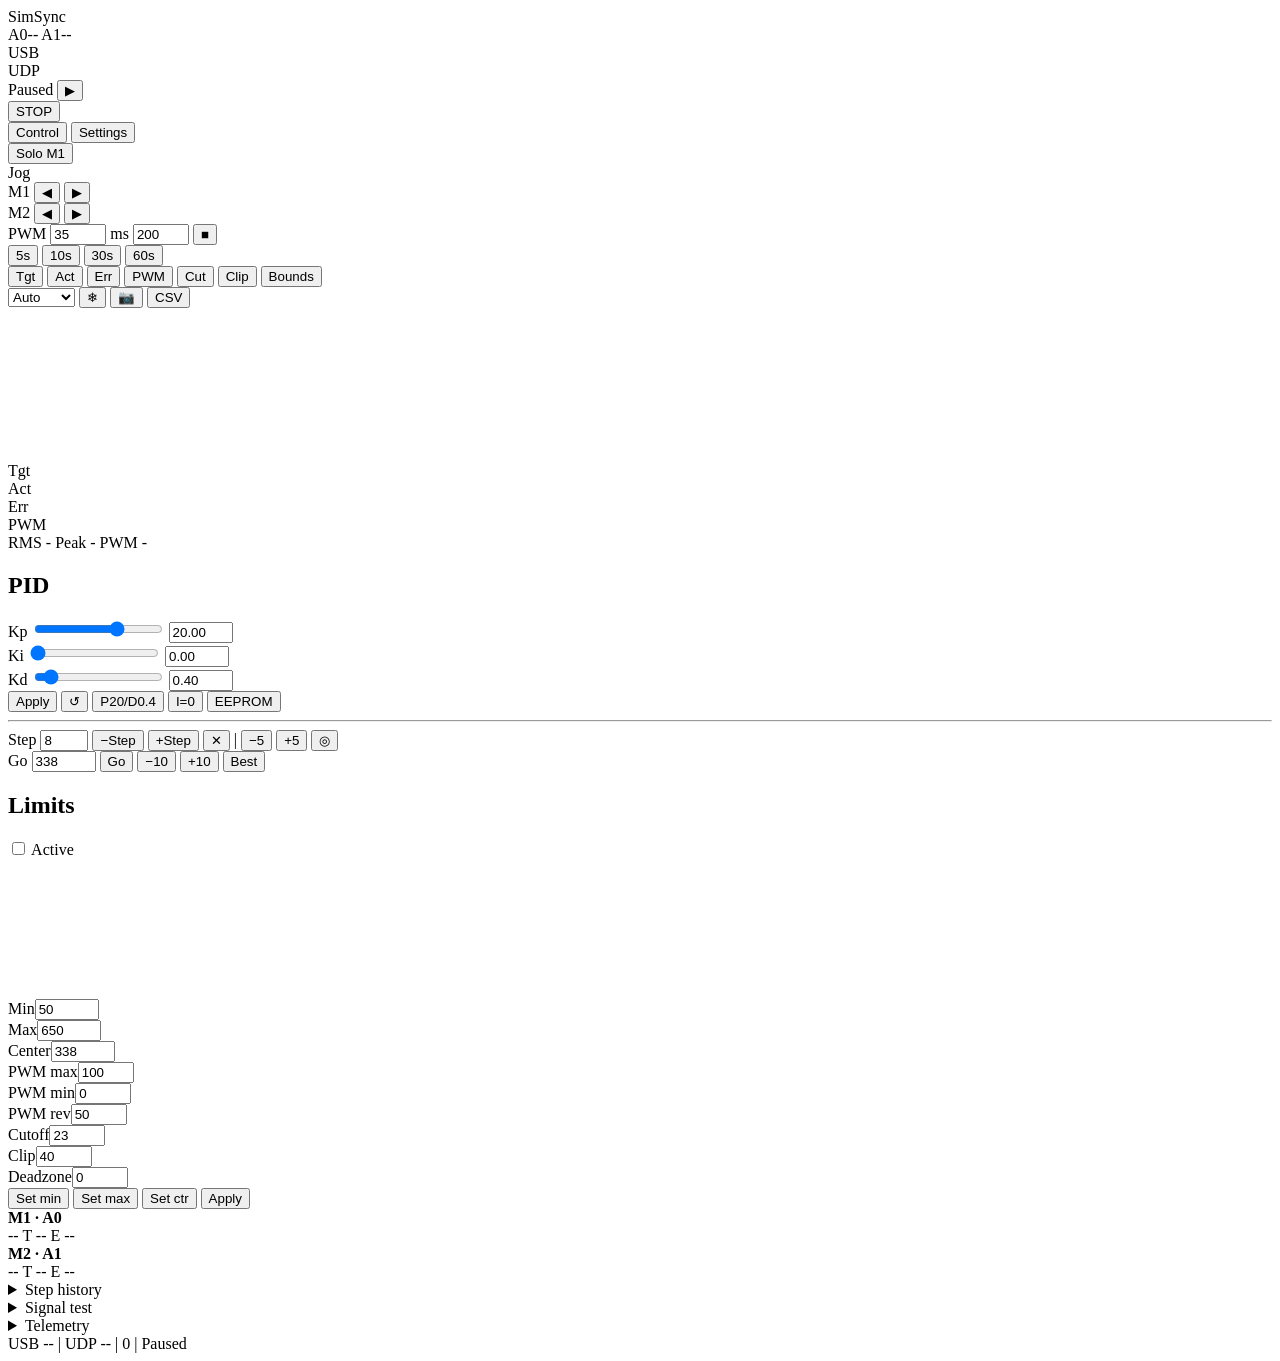
==== commit 2ffbdae8: "feat: add web interface files for simsync application" ====
--- a/web/index.html
+++ b/web/index.html
@@ -3,370 +3,409 @@
 <head>
   <meta charset="UTF-8">
   <meta name="viewport" content="width=device-width, initial-scale=1.0">
-  <title>SimSync - Motion Control</title>
-  <meta name="description" content="Real-time 3DOF motion simulator control, PID tuning, and telemetry dashboard.">
+  <title>SimSync</title>
   <link rel="icon" type="image/png" sizes="32x32" href="/img/favicon-32.png">
   <link rel="icon" type="image/png" sizes="16x16" href="/img/favicon-16.png">
-  <link rel="icon" type="image/png" href="/img/rallycar-tight.png">
   <link rel="shortcut icon" href="/favicon.ico">
-  <link rel="apple-touch-icon" href="/img/rallycar-tight.png">
-  <link rel="stylesheet" href="/css/tokens.css"><link rel="stylesheet" href="/css/app.css">
+  <link rel="stylesheet" href="/css/tokens.css">
+  <link rel="stylesheet" href="/css/app.css">
 </head>
 <body>
 
-<!-- E-Stop border flash overlay -->
 <div id="estopOverlay"></div>
 
 <!-- ====== HEADER ====== -->
 <header id="header">
   <div class="logo">SimSync</div>
 
-  <div id="pillSerial" class="pill off"><span class="dot"></span><span class="pill-text">Connecting…</span></div>
-  <div id="pillUDP" class="pill off"><span class="dot"></span><span class="pill-text">Telemetry</span></div>
-  <div id="safetyControls" class="safety-controls">
-    <span id="pillArmed" class="pill warn"><span class="dot"></span><span class="pill-text">Paused</span></span>
-    <button id="armBtn" class="btn primary">Resume</button>
-    <button id="pauseBtn" class="btn" hidden>Pause</button>
-    <button id="clearStopBtn" class="btn" hidden>Clear stop</button>
+  <div class="adc-bar" aria-label="Potentiometer counts">
+    <span class="adc-chip"><span class="adc-pin">A0</span><span id="hdrA0" class="monoval">--</span></span>
+    <span class="adc-chip"><span class="adc-pin">A1</span><span id="hdrA1" class="monoval">--</span></span>
   </div>
 
-  <button id="estopBtn" title="Latch stop (Space or Escape)">STOP</button>
+  <div class="header-right">
+    <div id="pillSerial" class="pill off" title="Serial connection"><span class="dot"></span><span class="pill-text">USB</span></div>
+    <div id="pillUDP" class="pill off" title="Game telemetry"><span class="dot"></span><span class="pill-text">UDP</span></div>
+
+    <div id="safetyControls" class="safety-controls">
+      <span id="pillArmed" class="pill warn"><span class="dot"></span><span class="pill-text">Paused</span></span>
+      <button id="armBtn" class="btn primary" title="Resume PID">▶</button>
+      <button id="pauseBtn" class="btn" title="Pause PID" hidden>⏸</button>
+      <button id="clearStopBtn" class="btn" title="Clear STOP" hidden>↺ Clear</button>
+    </div>
+
+    <button id="estopBtn" title="STOP (Space / Esc)">STOP</button>
+  </div>
 </header>
 
-<nav id="viewTabs" aria-label="Workspace"><div class="workspace-tabs" role="tablist" aria-label="Workspace"><button id="dashboardTab" class="view-tab" role="tab" aria-selected="true" aria-controls="dashboardView" data-view="dashboard">Drive</button><button id="setupTab" class="view-tab" role="tab" aria-selected="false" aria-controls="setupView" data-view="setup">Setup</button><button id="tuningTab" class="view-tab" role="tab" aria-selected="false" aria-controls="tuningView" data-view="tuning">Tune</button><button id="settingsTab" class="view-tab" role="tab" aria-selected="false" aria-controls="settingsView" data-view="settings">Settings</button></div><a class="guide-link" href="/guide.html">Reference</a></nav>
-<!-- ====== MAIN GRID ====== -->
-<main id="workspace"><section id="dashboardView" role="tabpanel" aria-labelledby="dashboardTab"><div id="driveMotor"><div id="tuningMotors" class="tuning-motors" aria-label="Select motor"></div></div><div id="quickJogBar" class="tuning-card">
+<!-- ====== 2-TAB NAV ====== -->
+<nav id="viewTabs" aria-label="Workspace">
+  <div class="workspace-tabs" role="tablist">
+    <button id="dashboardTab" class="view-tab" role="tab" aria-selected="true" aria-controls="dashboardView" data-view="dashboard">Control</button>
+    <button id="settingsTab" class="view-tab" role="tab" aria-selected="false" aria-controls="settingsView" data-view="settings">Settings</button>
+  </div>
+  <div id="motorBar">
+    <div id="tuningMotors" class="tuning-motors" aria-label="Select motor"></div>
+    <button id="motorEnable" class="btn" title="Solo selected motor">Solo M1</button>
+  </div>
+</nav>
+
+<main id="workspace">
+
+  <!-- ====== CONTROL VIEW (Jog + Scope + PID + Limits) ====== -->
+  <section id="dashboardView" role="tabpanel" aria-labelledby="dashboardTab">
+
+    <!-- Quick Jog -->
+    <div id="quickJogBar" class="card compact-card">
       <div class="quick-jog-row">
-        <strong class="quick-jog-title">Quick Jog</strong>
-        <label class="quick-jog-field">PWM <input id="jogPWM" type="number" value="35" min="1" max="100" step="1"></label>
-        <label class="quick-jog-field">ms <input id="jogDuration" type="number" value="200" min="50" max="500" step="10"></label>
+        <span class="section-tag">Jog</span>
         <div class="quick-jog-group">
           <span class="quick-jog-label">M1</span>
-          <button aria-label="Jog M1 backward" id="jogM1Minus" class="btn secondary" data-jog-joint="1" data-jog-dir="-1">◀</button>
+          <button aria-label="Jog M1 backward" id="jogM1Minus" class="btn" data-jog-joint="1" data-jog-dir="-1">◀</button>
           <button aria-label="Jog M1 forward" id="jogM1Plus" class="btn primary" data-jog-joint="1" data-jog-dir="1">▶</button>
         </div>
         <div class="quick-jog-group">
           <span class="quick-jog-label">M2</span>
-          <button aria-label="Jog M2 backward" id="jogM2Minus" class="btn secondary" data-jog-joint="2" data-jog-dir="-1">◀</button>
+          <button aria-label="Jog M2 backward" id="jogM2Minus" class="btn" data-jog-joint="2" data-jog-dir="-1">◀</button>
           <button aria-label="Jog M2 forward" id="jogM2Plus" class="btn primary" data-jog-joint="2" data-jog-dir="1">▶</button>
         </div>
-        <button id="jogStop" class="btn secondary">Stop jog</button>
-      </div>
-      <div class="quick-jog-meta">
+        <label class="quick-jog-field" title="Jog PWM (1-100)">PWM <input id="jogPWM" type="number" value="35" min="1" max="100" step="1"></label>
+        <label class="quick-jog-field" title="Pulse duration (ms)">ms <input id="jogDuration" type="number" value="200" min="50" max="500" step="10"></label>
+        <button id="jogStop" class="btn" title="Stop pulse">■</button>
         <span id="jogStatus" class="control-note"></span>
-        <span id="jogFeedback" class="control-note"></span>
-      </div>
+      </div>
+      <span id="jogFeedback" hidden></span>
       <input id="diagnosticsToggle" type="checkbox" hidden>
       <button id="jogMinus" hidden></button>
       <button id="jogPlus" hidden></button>
-    </div><div id="scopePanel">
-      
+    </div>
+
+    <!-- Live Scope -->
+    <div id="scopePanel" class="card">
       <div id="scopeHeader">
-        
-        
-
-        <!-- Joint tabs -->
-        <div class="joint-tabs">
-          
-          
-          
-        </div>
-
-        <!-- Time window -->
         <div class="joint-tabs">
           <button class="tw-btn active" data-s="5">5s</button>
           <button class="tw-btn" data-s="10">10s</button>
           <button class="tw-btn" data-s="30">30s</button>
           <button class="tw-btn" data-s="60">60s</button>
         </div>
-
-        <!-- Trace toggles -->
         <div class="joint-tabs">
-          <button class="tw-btn active" data-trace="target" title="Target position">Target</button>
-          <button class="tw-btn active" data-trace="actual" title="Actual position">Actual</button>
-          <button class="tw-btn" data-trace="error" title="Position error">Error</button>
-          <button class="tw-btn" data-trace="duty" title="Motor duty">PWM</button>
-        </div>
-      </div>
-
-      <div id="scopeTools" hidden>
-        <div class="scope-options">
-          <button class="tw-btn" data-trace="limits" aria-pressed="false">Cutoff</button>
+          <button class="tw-btn active" data-trace="target">Tgt</button>
+          <button class="tw-btn active" data-trace="actual">Act</button>
+          <button class="tw-btn" data-trace="error">Err</button>
+          <button class="tw-btn" data-trace="duty">PWM</button>
+          <button class="tw-btn" data-trace="limits" aria-pressed="false">Cut</button>
           <button class="tw-btn" data-trace="clip" aria-pressed="false">Clip</button>
-          <button class="tw-btn" data-trace="host" aria-pressed="false">Host bounds</button>
-          <label>Scale <select id="scopeScale"><option value="auto">Auto</option><option value="full">Full travel</option></select></label>
-        </div>
-        <div class="btn-row"><button id="scopeFreeze" class="btn">Freeze display</button><button id="scopeImage" class="btn">Save image</button></div>
-      <button id="tuningCSV" class="btn">Export CSV</button></div>
-      <canvas id="scopeCanvas" aria-label="Live motor target, feedback, PWM and travel limits"></canvas>
-      <div id="tuningMetrics" hidden><span id="trackingRMS">RMS error -</span><span id="trackingPeak">Peak error -</span><span id="trackingPWM">Peak PWM -</span><span>Last 5s · PWM magnitude / 255</span></div>
-
-      <div class="scope-legend">
-        <div class="legend-item"><div class="legend-swatch target"></div>Target</div>
-        <div class="legend-item"><div class="legend-swatch actual"></div>Actual</div>
-        <div class="legend-item"><div class="legend-swatch error"></div>Error</div>
-        <div class="legend-item"><div class="legend-swatch pwm"></div>Duty</div>
-      </div>
-    </div><div id="jointRow">
-      <!-- J1 -->
-      <div class="joint-card">
-        <div class="jc-header"><span>M1 · Front L</span><span id="j1Duty" class="monoval"></span></div>
-        <div id="j1State" class="control-note"></div>
-        <div id="j1Actual" class="jc-actual">--.- counts</div>
-        <div id="j1Target" class="jc-target">TGT --.- counts</div>
-        <div id="j1Err" class="jc-err">ERR --.- counts</div>
-        <div class="duty-bar">
-          <div id="j1DutyFwd" class="duty-fill fwd"></div>
-          <div id="j1DutyRev" class="duty-fill rev"></div>
-        </div>
-      </div>
-      <!-- J2 -->
-      <div class="joint-card">
-        <div class="jc-header"><span>M2 · Front R</span></div>
-        <div id="j2State" class="control-note"></div>
-        <div id="j2Actual" class="jc-actual">--.- counts</div>
-        <div id="j2Target" class="jc-target">TGT --.- counts</div>
-        <div id="j2Err" class="jc-err">ERR --.- counts</div>
-        <div class="duty-bar">
-          <div id="j2DutyFwd" class="duty-fill fwd"></div>
-          <div id="j2DutyRev" class="duty-fill rev"></div>
-        </div>
-      </div>
-      <!-- J3 -->
-      <div hidden class="joint-card">
-        <div class="jc-header"><span>M3 · Rear</span></div>
-        <div id="j3State" class="control-note"></div>
-        <div id="j3Actual" class="jc-actual">--.- counts</div>
-        <div id="j3Target" class="jc-target">TGT --.- counts</div>
-        <div id="j3Err" class="jc-err">ERR --.- counts</div>
-        <div class="duty-bar">
-          <div id="j3DutyFwd" class="duty-fill fwd"></div>
-          <div id="j3DutyRev" class="duty-fill rev"></div>
-        </div>
-      </div>
-    </div><details class="panel secondary" id="gameTelemetryPanel" open><summary>Game telemetry</summary>
-    <div id="gaugeRow">
-      <div class="gauge-card">
-        <div class="gauge-label">Speed</div>
-        <div id="gSpeed" class="gauge-value cyan">--</div>
-        <div class="gauge-unit">km/h</div>
-      </div>
-      <div class="gauge-card">
-        <div class="gauge-label">G Lateral</div>
-        <div id="gGLat" class="gauge-value amber">--</div>
-        <div class="gauge-unit">g</div>
-      </div>
-      <div class="gauge-card">
-        <div class="gauge-label">G Long</div>
-        <div id="gGLong" class="gauge-value amber">--</div>
-        <div class="gauge-unit">g</div>
-      </div>
-      <div class="gauge-card">
-        <div class="gauge-label">Throttle</div>
-        <div id="gThrottle" class="gauge-value green">--%</div>
-        <div class="input-bar-wrap"><div id="throttleBar" class="input-bar-fill throttle"></div></div>
-      </div>
-      <div class="gauge-card">
-        <div class="gauge-label">Brake</div>
-        <div id="gBrake" class="gauge-value">--%</div>
-        <div class="input-bar-wrap"><div id="brakeBar" class="input-bar-fill brake"></div></div>
-      </div>
-      <div class="gauge-card">
-        <div class="gauge-label">Gear</div>
-        <div id="gGear" class="gauge-value purple">-</div>
-      </div>
-      <div class="gauge-card">
-        <div class="gauge-label">RPM</div>
-        <div id="gRPM" class="gauge-value">--k</div>
-        <div class="gauge-unit">rpm</div>
-      </div>
-      <div class="gauge-card">
-        <div class="gauge-label">Steer</div>
-        <div class="steer-bar-wrap">
-          <div class="steer-bar-center"></div>
-          <div id="steerFill" class="steer-bar-fill"></div>
-        </div>
-      </div>
-    </div>
-
-    </details></section><section id="setupView" role="tabpanel" aria-labelledby="setupTab" hidden><h1>Setup</h1><div class="wizard"><nav aria-label="Setup steps" id="setupSteps"><button class="btn" data-step="1">1. Connect<span id="stepDone1"></span></button><button class="btn" data-step="2">2. Set travel<span id="stepDone2"></span></button><button class="btn" data-step="4">3. Tune<span id="stepDone4"></span></button></nav><div><section id="setupStep1"><h2>1. Connect</h2><aside id="safetyNotice">Support the rig. Keep a power cut-off within reach. <button class="btn" id="dismissSafety">Dismiss</button></aside><div class="btn-row"><label for="serialPort">Serial port</label><select id="serialPort"><option value="">Auto-detect</option></select><button class="btn" id="refreshPorts">Refresh</button><button class="btn primary" id="connectPort">Connect</button></div><label><input type="checkbox" id="benchMode"> Bench mode (no game)</label><p id="controllerInfo" class="control-note"></p></section><section id="setupStep2" hidden><h2>2. Set travel</h2><output id="livePot"></output><svg id="rangeBar" viewBox="0 0 1023 140" role="img" aria-label="Cutoff, clip and host travel bounds" /><p id="rangeValidation" role="status"></p><details class="sidebar-section" id="limitsPanel">
-      <summary>Travel and output limits</summary>
-      <div id="motorState" class="control-note"></div>
-      <label class="control-note"><input id="motorActive" type="checkbox"> Include in output</label>
-      <div class="sweep-grid">
-        <div class="sweep-field"><label for="motorMin">Host min</label><input id="motorMin" value="50" type="number" min="0" max="1023" step="1"></div>
-        <div class="sweep-field"><label for="motorMax">Host max</label><input id="motorMax" value="650" type="number" min="0" max="1023" step="1"></div>
-        <div class="sweep-field"><label for="motorCenter">Center</label><input id="motorCenter" value="338" type="number" min="0" max="1023" step="1"></div>
-        <div class="sweep-field"><label for="pwmMax">PWM max</label><input id="pwmMax" value="100" type="number" min="0" max="255" step="1"></div>
-        <div class="sweep-field"><label for="pwmMin">PWM min</label><input id="pwmMin" value="0" type="number" min="0" max="255" step="1"></div>
-        <div class="sweep-field"><label for="pwmRev">PWM reverse</label><input id="pwmRev" value="50" type="number" min="0" max="255" step="1"></div>
-        <div class="sweep-field"><label for="motorCutoff">Cutoff margin</label><input id="motorCutoff" value="23" type="number" min="1" max="254" step="1"></div>
-        <div class="sweep-field"><label for="motorClip">Clip margin</label><input id="motorClip" value="40" type="number" min="2" max="255" step="1"></div>
-        <div class="sweep-field"><label for="motorDeadzone">Deadzone</label><input id="motorDeadzone" value="0" type="number" min="0" max="255" step="1"></div>
-      </div>
-      <details class="help"><summary aria-label="More information">ⓘ</summary><div><a href="/guide.html">Read reference</a></div></details>
-      <div id="firmwareRange" class="control-note"></div>
-      <div class="btn-row">
-        <button id="captureMin" class="btn">Set min</button>
-        <button id="captureMax" class="btn">Set max</button>
-        <button id="captureCenter" class="btn">Set center</button>
-        <button id="limitsApply" class="btn primary">Apply limits</button>
-        
-      </div>
-
-    </details></section><section id="setupStep4" hidden><h2>3. Tune</h2><button class="btn primary" id="firstTune">Tune motor</button></section><p id="setupPass" role="status"></p><button id="setupNext" class="btn primary">Next</button></div></div></section><section id="tuningView" role="tabpanel" aria-labelledby="tuningTab" hidden><h1>Tune</h1><div id="motorToolbar"><button id="motorEnable" class="btn secondary">Solo</button></div><div id="tuneScope"></div><div class="tuning-grid"><section id="stepCard" class="tuning-card"><h2>1. Step test</h2><details class="sidebar-section" id="stepPanel">
-      
-
-      <div>
-        
-        <label for="stepSize">Step</label>
-        <input aria-label="Step size in counts" id="stepSize" type="number" value="8" step="4" min="-40" max="40">
-        <span id="stepUnit">counts</span>
-      </div>
-
-      <div class="btn-row">
-        <button id="stepTestBtn" class="btn primary">Step +</button>
-        <button id="testCancel" class="btn secondary">Cancel test</button>
-      </div>
-
-    <button id="testNegative" class="btn primary">Step −</button></details><p id="tuningAdvice" aria-live="polite">Run a small step to measure this motor.</p><div id="responseComparison" class="control-note"></div><button id="stepMinus5" class="btn secondary">Nudge −5</button><button id="stepPlus5" class="btn primary">Nudge +5</button></section><section id="gainsCard" class="tuning-card"><h2>2. Gains</h2><output id="gainDiff"></output><div class="sidebar-section" id="pidPanel">
-      
-      <div id="liveGains" class="control-note"></div>
-
-      <div class="pid-row">
-        <span class="pid-label">Kp</span>
-        <input aria-label="Proportional gain slider" id="kpSlider" class="pid-slider" type="range" min="0.1" max="30" step="0.1" value="20">
-        <input aria-label="Proportional gain" id="kpNum" class="pid-num" type="number" min="0.1" max="30" step="0.1" value="20.00">
-      </div>
-      <div class="pid-row">
-        <span class="pid-label">Ki</span>
-        <input aria-label="Integral gain slider" id="kiSlider" class="pid-slider ki" type="range" min="0" max="2" step="0.01" value="0">
-        <input aria-label="Integral gain" id="kiNum" class="pid-num" type="number" min="0" max="2" step="0.01" value="0.00">
-      </div>
-      <div class="pid-row">
-        <span class="pid-label">Kd</span>
-        <input aria-label="Derivative gain slider" id="kdSlider" class="pid-slider kd" type="range" min="0" max="5" step="0.05" value="0.4">
-        <input aria-label="Derivative gain" id="kdNum" class="pid-num" type="number" min="0" max="5" step="0.05" value="0.40">
-      </div>
-
-      <div class="btn-row">
-        <button id="pidSendBtn" class="btn primary">Apply</button>
-        <button id="pidReadBtn" class="btn">Revert</button>
-        
-        
-        
-      </div>
-    <button id="stageMeasured" class="btn">Use best</button><button id="saveTune" class="btn">Save tune</button></div></section></div><section id="historyCard" class="tuning-card"><span hidden class="running-indicator" id="testRunning"></span><h2>3. History</h2><details class="panel secondary" id="testResultsPanel">
-      <div class="table-scroll">
-        <table id="resultsTable">
-          <thead>
-            <tr>
-              <th>Motor</th><th>Kp / Kd</th><th>Rise</th><th>Overshoot</th><th>Settle</th><th>Error</th>
-            </tr>
-          </thead>
-          <tbody id="resultsBody">
-            <tr><td colspan="6">No step tests yet</td></tr>
-          </tbody>
-        </table>
-      </div>
-      <div class="btn-row">
-        
-      </div>
-    </details></section><details id="tuneLimits"><summary>Limits</summary></details><details id="signalCard"><summary>Signal test</summary><div class="tuning-card">
-          <div class="panel-title">Output mode</div>
-          <div id="signalState" class="control-note">Monitor · no generated targets</div>
-          <div class="sweep-grid">
-            <div class="sweep-field"><label for="signalMode">Test signal</label><select id="signalMode"><option value="sine">Sine</option><option value="triangle">Triangle</option><option value="square">Square</option></select></div>
-            <div class="sweep-field"><label for="signalAmplitude">Amplitude (± counts)</label><input id="signalAmplitude" type="number" min="1" max="20" step="1" value="8"></div>
-            <div class="sweep-field"><label for="signalPeriod">Period (seconds)</label><input id="signalPeriod" type="number" min="0.5" max="3" step="0.1" value="1.5"></div>
+          <button class="tw-btn" data-trace="host" aria-pressed="false">Bounds</button>
+        </div>
+        <div class="joint-tabs">
+          <select id="scopeScale" aria-label="Scope scale"><option value="auto">Auto</option><option value="full">0–1023</option></select>
+          <button id="scopeFreeze" class="btn icon-btn" title="Freeze">❄</button>
+          <button id="scopeImage" class="btn icon-btn" title="Save PNG">📷</button>
+          <button id="tuningCSV" class="btn icon-btn" title="Export CSV">CSV</button>
+        </div>
+      </div>
+
+      <canvas id="scopeCanvas" aria-label="Live motor scope"></canvas>
+
+      <div id="scopeFooter">
+        <div class="scope-legend">
+          <div class="legend-item"><div class="legend-swatch target"></div>Tgt</div>
+          <div class="legend-item"><div class="legend-swatch actual"></div>Act</div>
+          <div class="legend-item"><div class="legend-swatch error"></div>Err</div>
+          <div class="legend-item"><div class="legend-swatch pwm"></div>PWM</div>
+        </div>
+        <div id="tuningMetrics">
+          <span id="trackingRMS">RMS -</span>
+          <span id="trackingPeak">Peak -</span>
+          <span id="trackingPWM">PWM -</span>
+        </div>
+      </div>
+    </div>
+
+    <!-- Main Calibration Grid: PID + Step & Travel Limits -->
+    <div class="tuning-grid">
+
+      <!-- PID & Step Test -->
+      <section id="gainsCard" class="card">
+        <div class="card-head">
+          <h2 id="pidCardTitle">PID</h2>
+          <span id="liveGains" class="monoval control-note"></span>
+          <output id="gainDiff"></output>
+        </div>
+
+        <div id="pidPanel">
+          <div class="pid-row">
+            <span class="pid-label">Kp</span>
+            <input aria-label="Kp slider" id="kpSlider" class="pid-slider" type="range" min="0.1" max="30" step="0.1" value="20">
+            <input aria-label="Kp" id="kpNum" class="pid-num" type="number" min="0.1" max="30" step="0.1" value="20.00">
           </div>
-          <details class="help"><summary aria-label="More information">ⓘ</summary><div><a href="/guide.html">Read reference</a></div></details>
-          <div class="btn-row"><button id="signalStart" class="btn primary">Run signal</button></div>
-          <div id="tuningStep"></div>
-        </div></details></section><section id="settingsView" role="tabpanel" aria-labelledby="settingsTab" hidden><h1>Settings</h1><div id="settingsMotor"></div><div id="settingsBasics" class="tuning-grid"><details class="sidebar-section" id="mappingPanel">
-      <summary>Motion mapping</summary>
-
-      <div class="mcfg-row">
-        <span class="mcfg-label">Pitch gain</span>
-        <input aria-label="Pitch Gain" id="pitchGain" class="mcfg-slider" type="range" min="0" max="30" step="0.5" value="12">
-        <span id="pitchGainVal" class="mcfg-val">12.0</span>
-      </div>
-      <div class="mcfg-row">
-        <span class="mcfg-label">Roll gain</span>
-        <input aria-label="Roll Gain" id="rollGain" class="mcfg-slider" type="range" min="0" max="30" step="0.5" value="10">
-        <span id="rollGainVal" class="mcfg-val">10.0</span>
-      </div>
-      <div class="mcfg-row">
-        <span class="mcfg-label">Heave gain</span>
-        <input aria-label="Heave Gain" id="heaveGain" class="mcfg-slider" type="range" min="0" max="20" step="0.5" value="8">
-        <span id="heaveGainVal" class="mcfg-val">8.0</span>
-      </div>
-      <div class="mcfg-row">
-        <span class="mcfg-label">Filter Hz</span>
-        <input aria-label="Filter Hz" id="filterHz" class="mcfg-slider" type="range" min="1" max="50" step="1" value="15">
-        <span id="filterHzVal" class="mcfg-val">15.0</span>
-      </div>
-
-      <button id="motionSendBtn" class="btn primary">Apply</button>
-    </details><details class="sidebar-section" id="displayPanel">
-      <summary>Display range</summary>
-      <div class="sweep-grid">
-        <div class="sweep-field"><label for="angleMinCount">Pot min count</label><input id="angleMinCount" type="number" min="0" max="1022" step="1" value="8"></div>
-        <div class="sweep-field"><label for="angleMaxCount">Pot max count</label><input id="angleMaxCount" type="number" min="1" max="1023" step="1" value="668"></div>
-        <div class="sweep-field"><label for="angleMinDegrees">Angle at min (°)</label><input id="angleMinDegrees" type="number" step="0.1" value="0"></div>
-        <div class="sweep-field"><label for="angleMaxDegrees">Angle at max (°)</label><input id="angleMaxDegrees" type="number" step="0.1" value="270"></div>
-      </div>
-      <div class="btn-row"><button id="angleApply" class="btn primary">Apply display range</button><button id="angleReset" class="btn">Use defaults</button></div>
-      <div id="angleStatus" class="control-note"></div>
-      <details class="help"><summary aria-label="More information">ⓘ</summary><div><a href="/guide.html">Read reference</a></div></details>
-    <select aria-label="Display units" id="displayUnit"><option value="counts">Counts</option><option value="degrees">Approx. degrees</option><option value="percent">Range %</option></select><p>Display only. Doesn't limit travel.</p></details></div><details id="advanced"><summary>Advanced</summary><div id="advancedCards" class="tuning-grid"><button id="stablePreset" class="btn secondary" title="Fills the gain fields; Apply Gains sends them">P20 / D0.4</button><button id="pdBtn" class="btn">Ki = 0</button><div class="tuning-card">
-          <div class="panel-title" id="filterTitle">Selected motor · feedback filters</div>
-          <div id="filterReadback" class="control-note"></div>
-          <div class="sweep-grid">
-            <div class="sweep-field"><label for="filterLPF">Feedback LPF (Hz · 0 = off)</label><input id="filterLPF" type="number" min="0" max="200" step="0.1" value="0"></div>
-            <div class="sweep-field"><label for="filterHPF">Derivative HPF (Hz · 0 = off)</label><input id="filterHPF" type="number" min="0" max="50" step="0.1" value="0"></div>
+          <div class="pid-row">
+            <span class="pid-label">Ki</span>
+            <input aria-label="Ki slider" id="kiSlider" class="pid-slider ki" type="range" min="0" max="2" step="0.01" value="0">
+            <input aria-label="Ki" id="kiNum" class="pid-num" type="number" min="0" max="2" step="0.01" value="0.00">
           </div>
-          <details class="help"><summary aria-label="More information">ⓘ</summary><div><a href="/guide.html">Read reference</a></div></details>
-          <div class="btn-row"><button id="filterApply" class="btn primary">Apply filters</button><button id="filterRead" class="btn">Revert</button></div>
-          <details class="help"><summary aria-label="More information">ⓘ</summary><div><a href="/guide.html">Read reference</a></div></details>
-        </div><div class="tuning-card">
-          <div class="panel-title">Loop timing &amp; derivative filter</div>
-          <div id="timingReadback" class="control-note"></div>
-          <div class="sweep-grid">
-            <div class="sweep-field"><label for="tuningKs">Ks · derivative samples</label><input id="tuningKs" type="number" min="1" max="100" step="1" value="1"></div>
-            <div class="sweep-field"><label for="tuningDivider">Fpid · divider</label><input id="tuningDivider" type="number" min="1" max="10" step="1" value="1"></div>
-            <div class="sweep-field"><label for="tuningPWM12">Fpwm · M1 + M2 (kHz)</label><input id="tuningPWM12" type="number" min="5" max="35" step="1" value="25"></div>
-            <div hidden class="sweep-field"><label for="tuningPWM3">Fpwm · M3</label><select id="tuningPWM3"><option value="31">31.25 kHz</option><option value="4">3.906 kHz</option></select></div>
+          <div class="pid-row">
+            <span class="pid-label">Kd</span>
+            <input aria-label="Kd slider" id="kdSlider" class="pid-slider kd" type="range" min="0" max="5" step="0.05" value="0.4">
+            <input aria-label="Kd" id="kdNum" class="pid-num" type="number" min="0" max="5" step="0.05" value="0.40">
           </div>
-          <p class="control-note">Ks filters the derivative term. Fpid and PWM timers are shared controller settings; M1 and M2 share one PWM timer.</p>
-          <div class="btn-row"><button id="timingApply" class="btn primary">Apply timing</button><button id="timingRead" class="btn">Read</button></div>
-        </div><details id="directionTools"><summary>Direction and jog</summary><section id="setupStep3"><output id="feedbackDirection"></output><label><input type="checkbox" id="directionConfirmed"> Feedback moved the same way</label><div class="sidebar-section" id="positionPanel">
-      <div class="panel-title">Position <span id="positionUnit">counts</span></div>
-      <div>
-        
-        <input aria-label="Target in counts" id="manPosition" type="number" value="338" step="1" min="0" max="1023">
-        <button id="manGoBtn" class="btn primary">Go</button>
-      </div>
-      <div class="btn-row">
-        <button id="stepMinus10" class="btn secondary">-10 counts</button>
-        
-        
-        <button id="stepPlus10" class="btn primary">+10 counts</button>
-        <button id="centerBtn" class="btn secondary">Center</button>
-      </div>
-    </div></section></details></div></details><section id="storage" class="tuning-card"><h2>Saved settings</h2><div id="profileControls" class="btn-row"></div><button id="pidSaveBtn" class="btn secondary" title="Saves firmware values to Arduino EEPROM; UI Apply also saves the host Markdown settings">Save EEPROM</button><div id="settingsFile" class="control-note">Applied tuning is saved automatically.</div></section></section><div id="commandStatus" role="status" class="control-note"></div><div id="statusBar">
-    <span id="sbSerial" class="monoval">USB --</span>
-    <span class="sep">|</span>
-    <span id="sbUDP" class="monoval">UDP --</span>
-    <span class="sep">|</span>
-    <span id="sbSession" class="monoval">SAMPLES 0</span>
-    <span class="sep">|</span>
-    <span id="sbEStop">Host motion paused</span>
-  </div></main><!-- /app -->
+
+          <div class="btn-row">
+            <button id="pidSendBtn" class="btn primary">Apply</button>
+            <button id="pidReadBtn" class="btn" title="Revert to live">↺</button>
+            <button id="stablePreset" class="btn" title="Stage P20/I0/D0.4">P20/D0.4</button>
+            <button id="pdBtn" class="btn" title="Zero Ki">I=0</button>
+            <button id="pidSaveBtn" class="btn" title="Save to Arduino EEPROM">EEPROM</button>
+          </div>
+        </div>
+
+        <hr class="divider">
+
+        <!-- Step & Nudge -->
+        <div class="step-row">
+          <span class="section-tag">Step</span>
+          <input aria-label="Step counts" id="stepSize" type="number" value="8" step="4" min="1" max="40" class="compact-num">
+          <button id="testNegative" class="btn primary" title="Step minus">−Step</button>
+          <button id="stepTestBtn" class="btn primary" title="Step plus">+Step</button>
+          <button id="testCancel" class="btn" title="Cancel test">✕</button>
+          <span class="sep">|</span>
+          <button id="stepMinus5" class="btn" title="Nudge -5">−5</button>
+          <button id="stepPlus5" class="btn" title="Nudge +5">+5</button>
+          <button id="centerBtn" class="btn" title="Move to center">◎</button>
+          <span hidden class="running-indicator" id="testRunning"></span>
+        </div>
+
+        <div class="step-row">
+          <span class="section-tag">Go</span>
+          <input aria-label="Target count" id="manPosition" type="number" value="338" step="1" min="0" max="1023" class="compact-num">
+          <button id="manGoBtn" class="btn">Go</button>
+          <button id="stepMinus10" class="btn">−10</button>
+          <button id="stepPlus10" class="btn">+10</button>
+          <button id="stageMeasured" class="btn" title="Load best step gains">Best</button>
+          <span id="tuningAdvice" aria-live="polite"></span>
+        </div>
+        <div id="responseComparison" class="control-note"></div>
+      </section>
+
+      <!-- Travel & Output Limits -->
+      <section id="limitsCard" class="card">
+        <div class="card-head">
+          <h2>Limits</h2>
+          <span id="motorState" class="control-note"></span>
+          <label class="inline-check"><input id="motorActive" type="checkbox"> Active</label>
+        </div>
+
+        <svg id="rangeBar" viewBox="0 0 1023 110" role="img" aria-label="Travel bounds"></svg>
+        <div class="limits-meta">
+          <span id="rangeValidation" role="status"></span>
+          <span id="firmwareRange" class="control-note"></span>
+        </div>
+
+        <div class="sweep-grid">
+          <div class="sweep-field"><label for="motorMin">Min</label><input id="motorMin" value="50" type="number" min="0" max="1023" step="1"></div>
+          <div class="sweep-field"><label for="motorMax">Max</label><input id="motorMax" value="650" type="number" min="0" max="1023" step="1"></div>
+          <div class="sweep-field"><label for="motorCenter">Center</label><input id="motorCenter" value="338" type="number" min="0" max="1023" step="1"></div>
+          <div class="sweep-field"><label for="pwmMax">PWM max</label><input id="pwmMax" value="100" type="number" min="0" max="255" step="1"></div>
+          <div class="sweep-field"><label for="pwmMin">PWM min</label><input id="pwmMin" value="0" type="number" min="0" max="255" step="1"></div>
+          <div class="sweep-field"><label for="pwmRev">PWM rev</label><input id="pwmRev" value="50" type="number" min="0" max="255" step="1"></div>
+          <div class="sweep-field"><label for="motorCutoff">Cutoff</label><input id="motorCutoff" value="23" type="number" min="1" max="254" step="1"></div>
+          <div class="sweep-field"><label for="motorClip">Clip</label><input id="motorClip" value="40" type="number" min="2" max="255" step="1"></div>
+          <div class="sweep-field"><label for="motorDeadzone">Deadzone</label><input id="motorDeadzone" value="0" type="number" min="0" max="255" step="1"></div>
+        </div>
+
+        <div class="btn-row">
+          <button id="captureMin" class="btn" title="Capture current position as Min">Set min</button>
+          <button id="captureMax" class="btn" title="Capture current position as Max">Set max</button>
+          <button id="captureCenter" class="btn" title="Capture current position as Center">Set ctr</button>
+          <button id="limitsApply" class="btn primary">Apply</button>
+        </div>
+      </section>
+    </div>
+
+    <!-- Compact Motor Cards -->
+    <div id="jointRow">
+      <div class="joint-card" data-select-joint="1">
+        <div class="jc-header"><strong>M1 · A0</strong><span id="j1State" class="control-note"></span></div>
+        <div class="jc-nums">
+          <span id="j1Actual" class="jc-actual">--</span>
+          <span id="j1Target" class="jc-target">T --</span>
+          <span id="j1Err" class="jc-err">E --</span>
+        </div>
+        <div class="duty-bar"><div id="j1DutyFwd" class="duty-fill fwd"></div><div id="j1DutyRev" class="duty-fill rev"></div></div>
+      </div>
+      <div class="joint-card" data-select-joint="2">
+        <div class="jc-header"><strong>M2 · A1</strong><span id="j2State" class="control-note"></span></div>
+        <div class="jc-nums">
+          <span id="j2Actual" class="jc-actual">--</span>
+          <span id="j2Target" class="jc-target">T --</span>
+          <span id="j2Err" class="jc-err">E --</span>
+        </div>
+        <div class="duty-bar"><div id="j2DutyFwd" class="duty-fill fwd"></div><div id="j2DutyRev" class="duty-fill rev"></div></div>
+      </div>
+      <div hidden class="joint-card" data-select-joint="3">
+        <div class="jc-header"><strong>M3 · A2</strong><span id="j3State" class="control-note"></span></div>
+        <div class="jc-nums">
+          <span id="j3Actual" class="jc-actual">--</span>
+          <span id="j3Target" class="jc-target">T --</span>
+          <span id="j3Err" class="jc-err">E --</span>
+        </div>
+        <div class="duty-bar"><div id="j3DutyFwd" class="duty-fill fwd"></div><div id="j3DutyRev" class="duty-fill rev"></div></div>
+      </div>
+    </div>
+
+    <!-- Collapsible Extras -->
+    <div class="extras-row">
+      <details id="historyPanel">
+        <summary>Step history</summary>
+        <div class="table-scroll">
+          <table id="resultsTable">
+            <thead><tr><th>M</th><th>Kp/Kd</th><th>Rise</th><th>OS</th><th>Settle</th><th>Err</th></tr></thead>
+            <tbody id="resultsBody"><tr><td colspan="6">None</td></tr></tbody>
+          </table>
+        </div>
+      </details>
+
+      <details id="signalCard">
+        <summary>Signal test</summary>
+        <div class="sweep-grid">
+          <div class="sweep-field"><label for="signalMode">Wave</label><select id="signalMode"><option value="sine">Sine</option><option value="triangle">Triangle</option><option value="square">Square</option></select></div>
+          <div class="sweep-field"><label for="signalAmplitude">Amp (±)</label><input id="signalAmplitude" type="number" min="1" max="20" step="1" value="8"></div>
+          <div class="sweep-field"><label for="signalPeriod">Period (s)</label><input id="signalPeriod" type="number" min="0.5" max="3" step="0.1" value="1.5"></div>
+        </div>
+        <div class="btn-row">
+          <button id="signalStart" class="btn primary">Run</button>
+          <span id="signalState" class="control-note"></span>
+        </div>
+      </details>
+
+      <details id="gameTelemetryPanel">
+        <summary>Telemetry</summary>
+        <div id="gaugeRow">
+          <div class="gauge-card"><div class="gauge-label">km/h</div><div id="gSpeed" class="gauge-value">--</div></div>
+          <div class="gauge-card"><div class="gauge-label">G Lat</div><div id="gGLat" class="gauge-value">--</div></div>
+          <div class="gauge-card"><div class="gauge-label">G Long</div><div id="gGLong" class="gauge-value">--</div></div>
+          <div class="gauge-card"><div class="gauge-label">Thr</div><div id="gThrottle" class="gauge-value">--%</div><div class="input-bar-wrap"><div id="throttleBar" class="input-bar-fill throttle"></div></div></div>
+          <div class="gauge-card"><div class="gauge-label">Brk</div><div id="gBrake" class="gauge-value">--%</div><div class="input-bar-wrap"><div id="brakeBar" class="input-bar-fill brake"></div></div></div>
+          <div class="gauge-card"><div class="gauge-label">Gear</div><div id="gGear" class="gauge-value">-</div></div>
+          <div class="gauge-card"><div class="gauge-label">RPM</div><div id="gRPM" class="gauge-value">--</div></div>
+          <div class="gauge-card"><div class="gauge-label">Steer</div><div class="steer-bar-wrap"><div class="steer-bar-center"></div><div id="steerFill" class="steer-bar-fill"></div></div></div>
+        </div>
+      </details>
+    </div>
+
+  </section>
+
+  <!-- ====== SETTINGS VIEW ====== -->
+  <section id="settingsView" role="tabpanel" aria-labelledby="settingsTab" hidden>
+    <div class="tuning-grid">
+
+      <!-- Connection -->
+      <section class="card">
+        <h2>Connection</h2>
+        <div class="btn-row">
+          <select id="serialPort" aria-label="Serial port"><option value="">Auto</option></select>
+          <button id="refreshPorts" class="btn" title="Refresh ports">↻</button>
+          <button id="connectPort" class="btn primary">Connect</button>
+        </div>
+        <div class="btn-row">
+          <label class="inline-check"><input type="checkbox" id="benchMode"> Bench (no UDP)</label>
+          <span id="controllerInfo" class="control-note"></span>
+        </div>
+      </section>
+
+      <!-- Motion Mapping -->
+      <section class="card" id="mappingPanel">
+        <h2>Motion</h2>
+        <div class="mcfg-row"><span class="mcfg-label">Pitch</span><input aria-label="Pitch" id="pitchGain" type="range" min="0" max="30" step="0.5" value="12"><span id="pitchGainVal" class="monoval">12.0</span></div>
+        <div class="mcfg-row"><span class="mcfg-label">Roll</span><input aria-label="Roll" id="rollGain" type="range" min="0" max="30" step="0.5" value="10"><span id="rollGainVal" class="monoval">10.0</span></div>
+        <div class="mcfg-row"><span class="mcfg-label">Heave</span><input aria-label="Heave" id="heaveGain" type="range" min="0" max="20" step="0.5" value="8"><span id="heaveGainVal" class="monoval">8.0</span></div>
+        <div class="mcfg-row"><span class="mcfg-label">Filter Hz</span><input aria-label="Filter Hz" id="filterHz" type="range" min="1" max="50" step="1" value="15"><span id="filterHzVal" class="monoval">15.0</span></div>
+        <div class="btn-row"><button id="motionSendBtn" class="btn primary">Apply</button></div>
+      </section>
+
+      <!-- Filters -->
+      <section class="card">
+        <div class="card-head">
+          <h2 id="filterTitle">Filters</h2>
+          <span id="filterReadback" class="control-note"></span>
+        </div>
+        <div class="sweep-grid two-col">
+          <div class="sweep-field"><label for="filterLPF">LPF Hz (0=off)</label><input id="filterLPF" type="number" min="0" max="200" step="0.1" value="0"></div>
+          <div class="sweep-field"><label for="filterHPF">D-HPF Hz (0=off)</label><input id="filterHPF" type="number" min="0" max="50" step="0.1" value="0"></div>
+        </div>
+        <div class="btn-row">
+          <button id="filterApply" class="btn primary">Apply</button>
+          <button id="filterRead" class="btn">↺</button>
+        </div>
+      </section>
+
+      <!-- Timing -->
+      <section class="card">
+        <div class="card-head">
+          <h2>Timing &amp; PWM</h2>
+          <span id="timingReadback" class="control-note"></span>
+        </div>
+        <div class="sweep-grid">
+          <div class="sweep-field"><label for="tuningKs">Ks</label><input id="tuningKs" type="number" min="1" max="100" step="1" value="1"></div>
+          <div class="sweep-field"><label for="tuningDivider">Fpid div</label><input id="tuningDivider" type="number" min="1" max="10" step="1" value="1"></div>
+          <div class="sweep-field"><label for="tuningPWM12">M2 kHz</label><input id="tuningPWM12" type="number" min="5" max="35" step="1" value="8"></div>
+          <div hidden class="sweep-field"><label for="tuningPWM3">M3 kHz</label><select id="tuningPWM3"><option value="31">31</option><option value="4">4</option></select></div>
+        </div>
+        <div class="btn-row">
+          <button id="timingApply" class="btn primary">Apply</button>
+          <button id="timingRead" class="btn">↺</button>
+        </div>
+      </section>
+
+      <!-- Display Units -->
+      <section class="card" id="displayPanel">
+        <div class="card-head">
+          <h2>Display</h2>
+          <select aria-label="Units" id="displayUnit"><option value="counts">Counts</option><option value="degrees">Degrees</option><option value="percent">%</option></select>
+        </div>
+        <div class="sweep-grid two-col">
+          <div class="sweep-field"><label for="angleMinCount">Min cnt</label><input id="angleMinCount" type="number" min="0" max="1022" step="1" value="8"></div>
+          <div class="sweep-field"><label for="angleMaxCount">Max cnt</label><input id="angleMaxCount" type="number" min="1" max="1023" step="1" value="668"></div>
+          <div class="sweep-field"><label for="angleMinDegrees">Min °</label><input id="angleMinDegrees" type="number" step="0.1" value="0"></div>
+          <div class="sweep-field"><label for="angleMaxDegrees">Max °</label><input id="angleMaxDegrees" type="number" step="0.1" value="270"></div>
+        </div>
+        <div class="btn-row">
+          <button id="angleApply" class="btn primary">Apply</button>
+          <button id="angleReset" class="btn">Reset</button>
+        </div>
+        <div id="angleStatus" class="control-note"></div>
+      </section>
+
+      <!-- Profiles -->
+      <section class="card" id="storage">
+        <h2>Profiles</h2>
+        <div id="profileControls" class="btn-row"></div>
+        <div id="settingsFile" class="control-note"></div>
+      </section>
+
+    </div>
+  </section>
+
+  <!-- Compact Footer -->
+  <div id="statusBar">
+    <span id="commandStatus" role="status"></span>
+    <span class="sb-right">
+      <span id="sbSerial" class="monoval">USB --</span>
+      <span class="sep">|</span>
+      <span id="sbUDP" class="monoval">UDP --</span>
+      <span class="sep">|</span>
+      <span id="sbSession" class="monoval">0</span>
+      <span class="sep">|</span>
+      <span id="sbEStop">Paused</span>
+    </span>
+  </div>
+</main>
 
 <script src="/js/angles.js"></script>
 <script src="/js/plots.js"></script>
 <script src="/js/app.js"></script>
 <script src="/js/tuning.js"></script>
-<script src="/js/setup.js"></script></body>
-</html>+<script src="/js/setup.js"></script>
+</body>
+</html>
